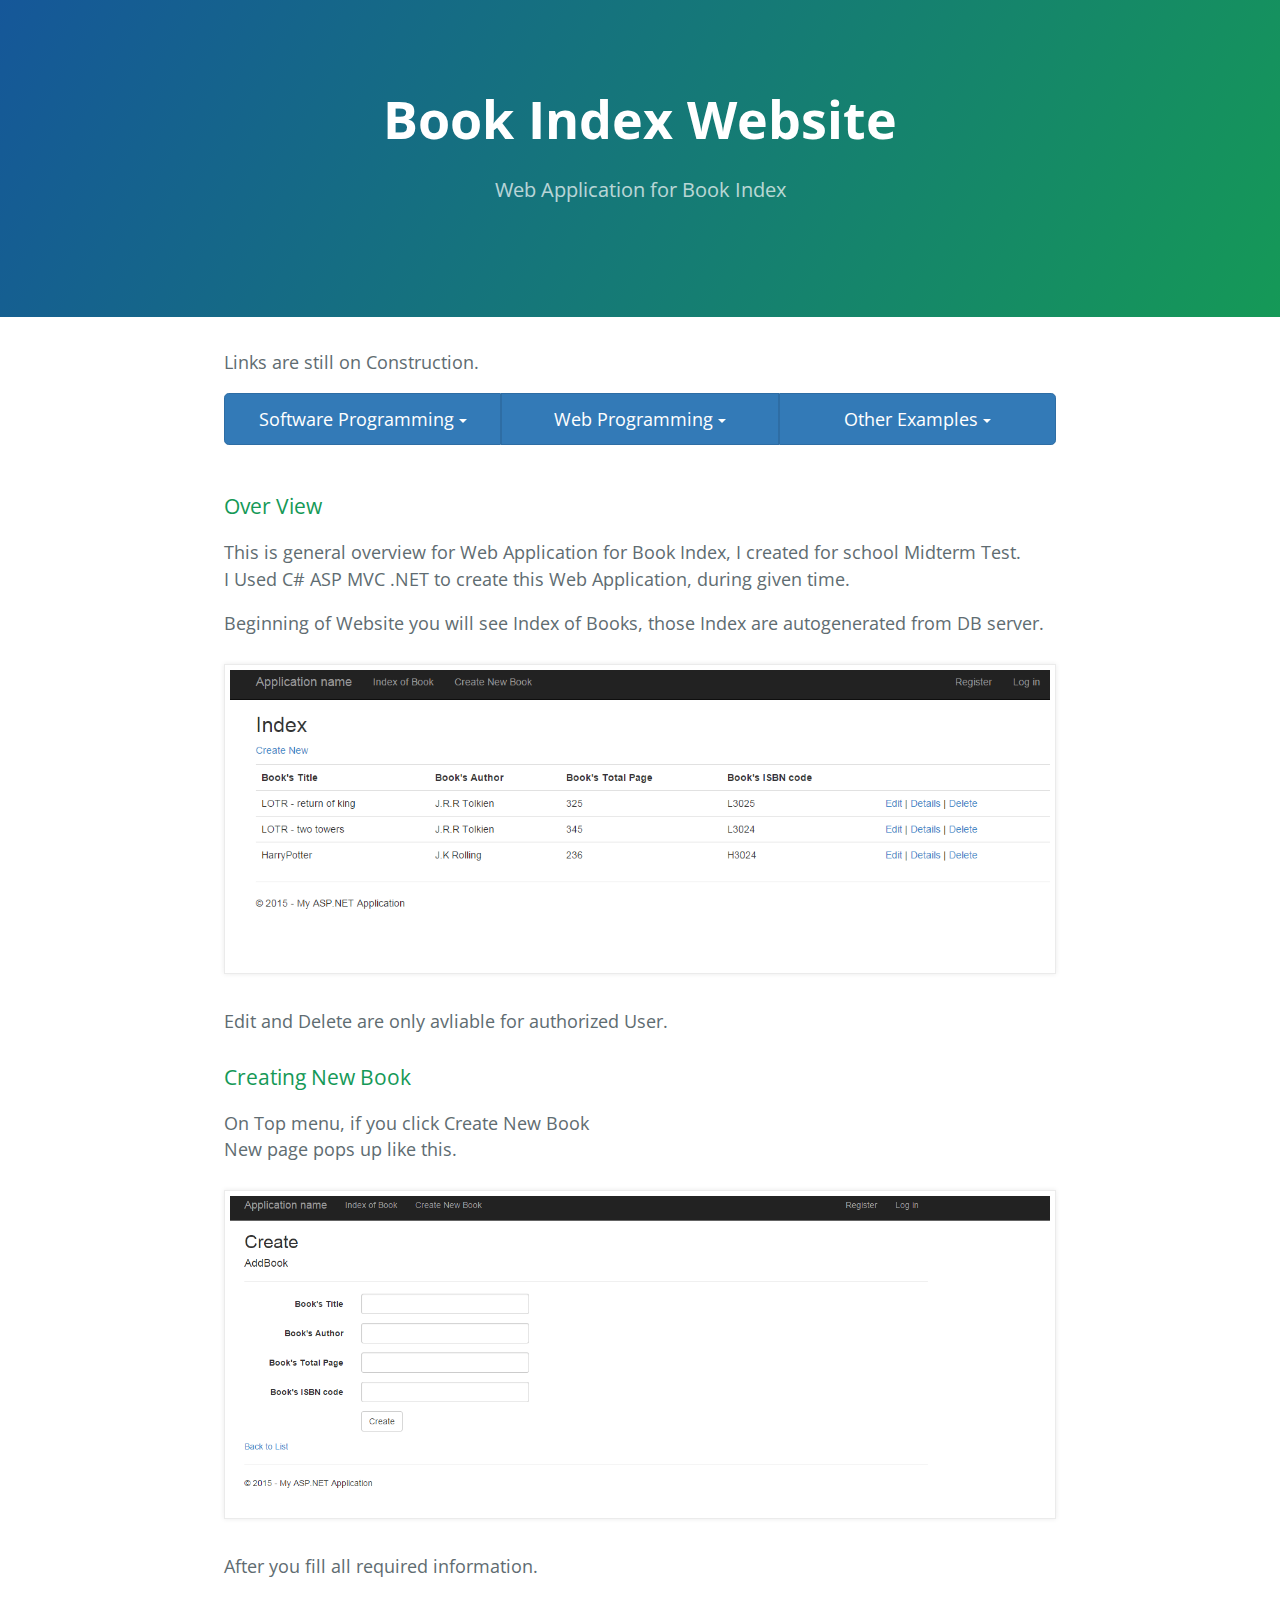
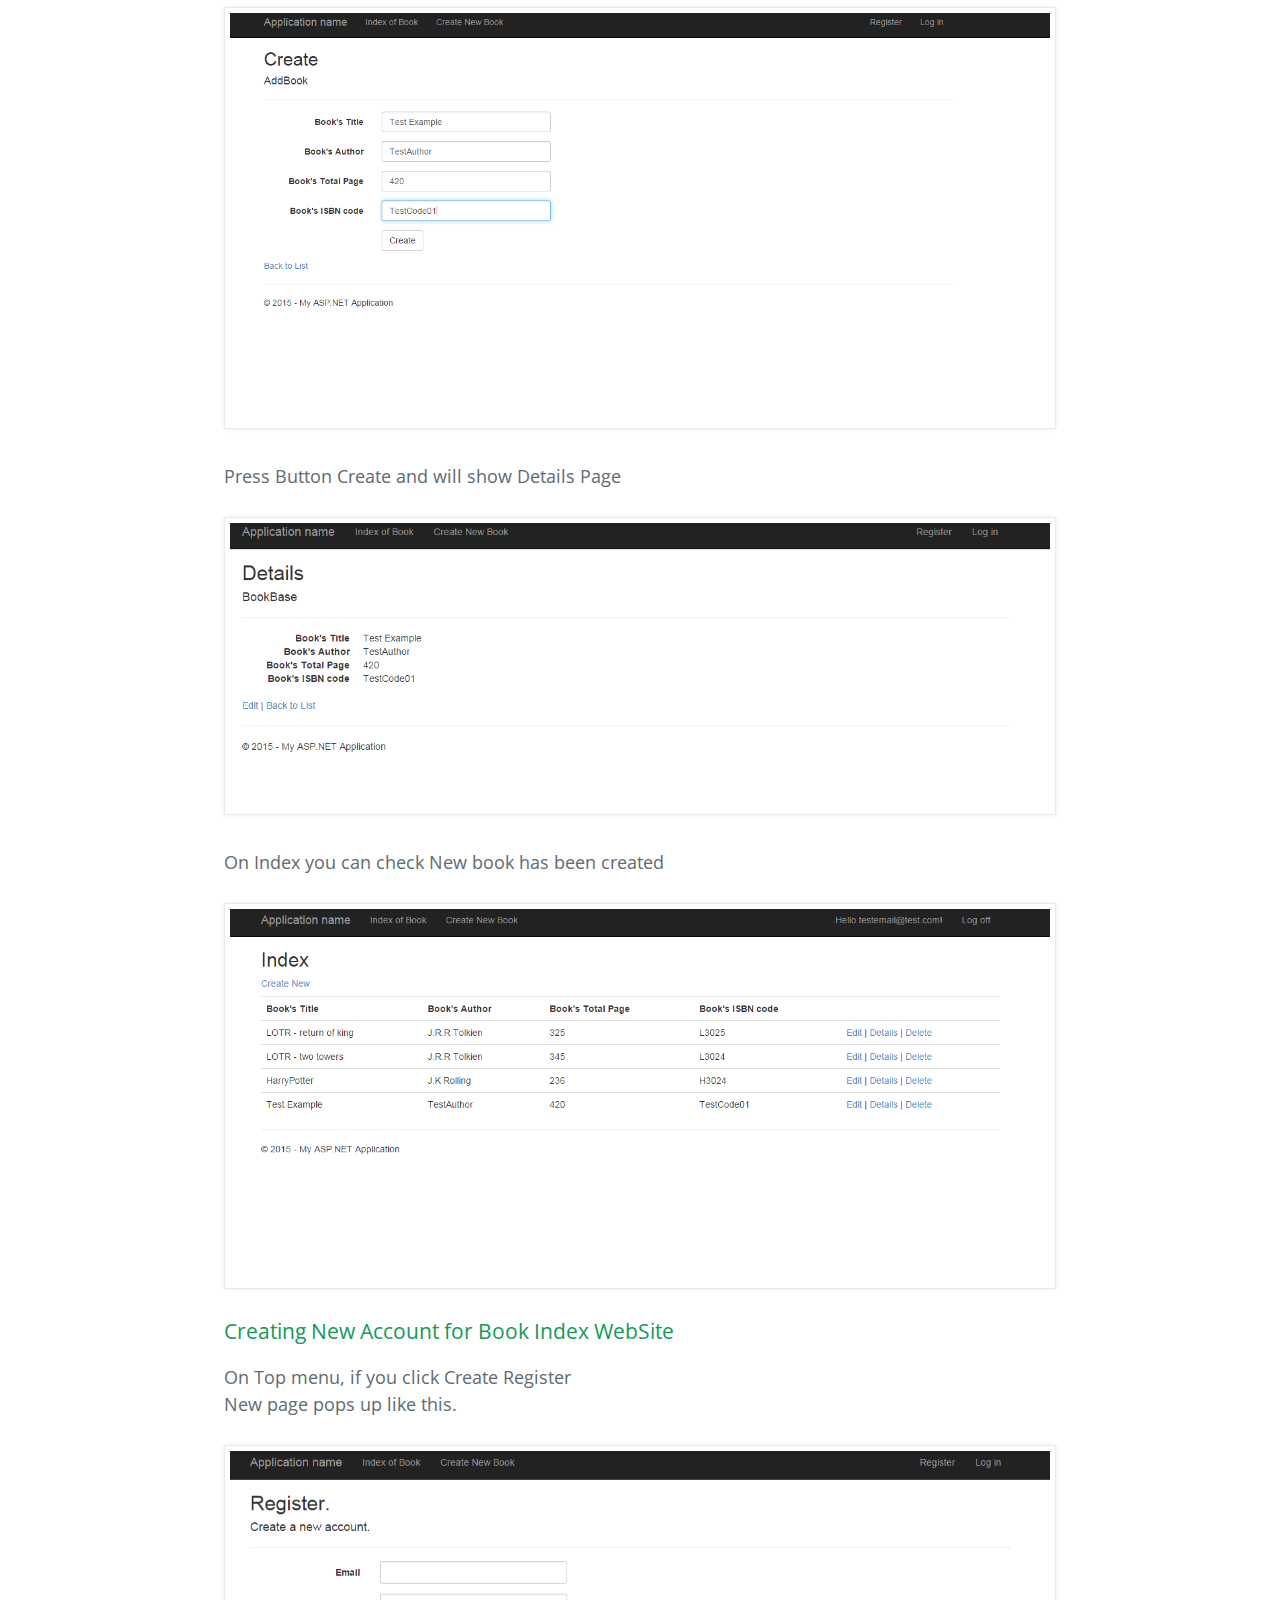
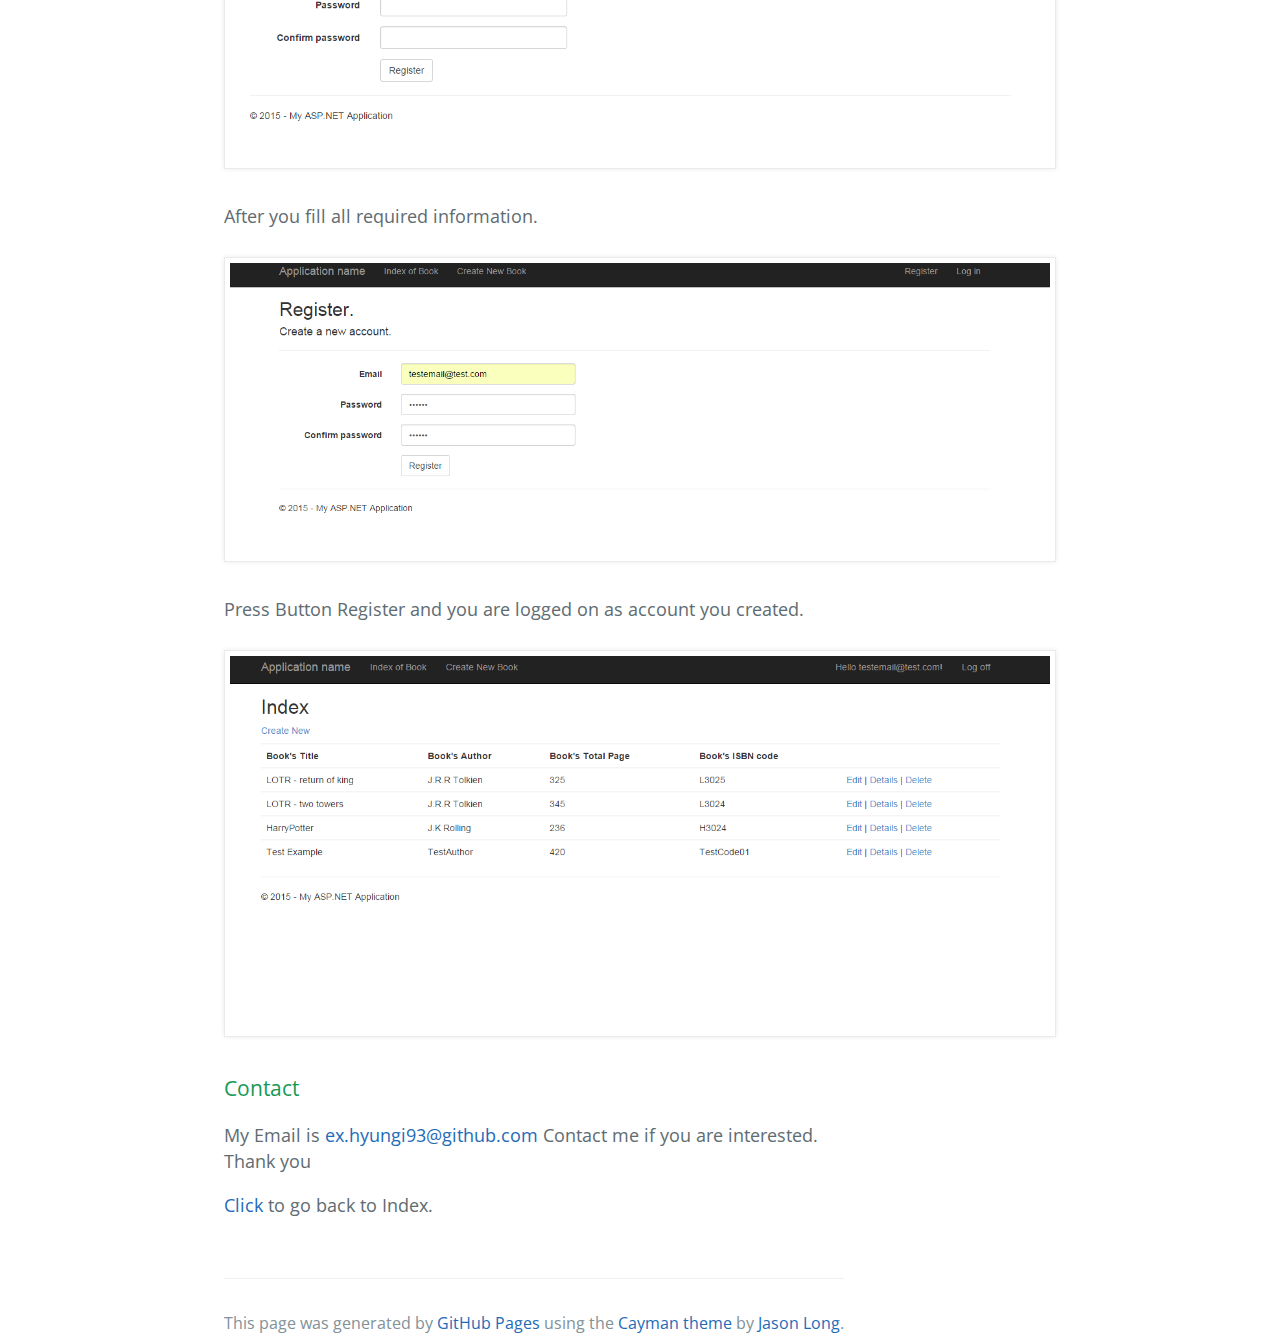
==== portfolio/webAppBookIndex/web_app_bookIndex.html @ 38d409f1 "created_book_index_webApp_page" ====
<!DOCTYPE html>
<html lang="en-us">
  <head>
    <meta charset="UTF-8">
    <title>Henry Kim - Book Index Websites</title>
    <meta name="viewport" content="width=device-width, initial-scale=1">
    <link rel="stylesheet" type="text/css" href="../../stylesheets/normalize.css" media="screen">
    <link href='http://fonts.googleapis.com/css?family=Open+Sans:400,700' rel='stylesheet' type='text/css'>
    <link rel="stylesheet" type="text/css" href="../../stylesheets/stylesheet.css" media="screen">
    <link rel="stylesheet" type="text/css" href="../../stylesheets/github-light.css" media="screen">
    <script src="https://ajax.googleapis.com/ajax/libs/jquery/1.11.3/jquery.min.js"></script>
    <script src="http://maxcdn.bootstrapcdn.com/bootstrap/3.3.5/js/bootstrap.min.js"></script>
  </head>
  <body>
    <section class="page-header">
      <h1 class="project-name">Book Index Website</h1>
      <h2 class="project-tagline">Web Application for Book Index</h2>
    </section>

    <section class="main-content">
      <div class="portfolio">
            <p> Links are still on Construction. </p>
            <div class="btn-group btn-group-justified">
                <div class="btn-group">
                  <button type="button" class="btn btn-primary dropdown-toggle" data-toggle="dropdown">
                    Software Programming <span class="caret"></span></button>
                  <ul class="dropdown-menu" role="menu">
                    <li><a href="#"> C++ ISBN Order Processor Program </a></li>
                    <li><a href="#"> Android Fuel Consumption App</a></li>
                    <li><a href="#"> Java Example # 1</a></li>
                    <li><a href="#"> Java Example # 2</a></li>
                  </ul>
                </div>
                  <div class="btn-group">
                    <button type="button" class="btn btn-primary dropdown-toggle" data-toggle="dropdown">
                      Web Programming <span class="caret"></span></button>
                    <ul class="dropdown-menu" role="menu">
                      <li><a href="https://github.com/HenryKim/INT422-TestOne">C# MVC Example 1</a></li>
                      <li><a href="web_app_bookIndex.html">C# MVC Web Application for Book Index</a></li>
                      <li><a href="https://https://github.com/HenryKim/Int422-Assignment-1">C# MVC Example 3</a></li>
                      <li><a href="#"> C# MVC Web Application for Student Request Website</a></li>
                      <li><a href="#"> PHP Example </a></li>
                      <li><a href="#"> HTML, CSS Example</a></li>
                    </ul>
                  </div>
                  <div class="btn-group">
                    <button type="button" class="btn btn-primary dropdown-toggle" data-toggle="dropdown">
                      Other Examples <span class="caret"></span></button>
                    <ul class="dropdown-menu" role="menu">
                      <li><a href="#"> MySQL Example # 1</a></li>
                      <li><a href="#"> MYSQL Example # 2</a></li>
                      <li><a href="#"> COBOL Example</a></li>
                      <li><a href="#"> IBM Rose Example</a></li>
                    </ul>
                  </div>
            </div>
        </div>

        <div class="main-stuff">

            <div class="intro">
              <h3>
              <a id="book-index-general" class="anchor" href="#book-index-general" aria-hidden="true"><span class="octicon octicon-link"></span></a>Over View</h3>
                <p>This is general overview for Web Application for Book Index, I created for school Midterm Test.</br>
                   I Used C# ASP MVC .NET to create this Web Application, during given time.</br></p>

                <p>Beginning of Website you will see Index of Books, those Index are autogenerated from DB server. </p>
                <img src="resource/image/index_beginning.png"/>
                <p>Edit and Delete are only avliable for authorized User. </P>
            </div>
            <div class="creating-book">
              <h3>
              <a id="book-index-create" class="anchor" href="#book-index-create" aria-hidden="true"><span class="octicon octicon-link"></span></a>Creating New Book</h3>
                <p>On Top menu, if you click Create New Book</br>
                   New page pops up like this.</p>
                <img src="resource/image/creating_book_default.png"/>
                <p> After you fill all required information. </P>
                <img src="resource/image/creating_example_book.png"/>
                <p> Press Button Create and will show Details Page </p>
                <img src="resource/image/example_book_detail.png"/>
                <p> On Index you can check New book has been created </P>
                <img src="resource/image/index_after_book_created.png"/>
            </div>
            <div class="creating-account">
              <h3>
              <a id="book-index-createAccount" class="anchor" href="#book-index-createAccount" aria-hidden="true"><span class="octicon octicon-link"></span></a>Creating New Account for Book Index WebSite</h3>
                <p>On Top menu, if you click Create Register</br>
                   New page pops up like this.</p>
                <img src="resource/image/creating_account.png"/>
                <p> After you fill all required information. </P>
                <img src="resource/image/account_create_filling.png"/>
                <p> Press Button Register and you are logged on as account you created.</p>
                <img src="resource/image/index_after_book_created.png"/>
            </div>
        </div>





      <div class="contact">
          <h3>
          <a id="support-or-contact" class="anchor" href="#support-or-contact" aria-hidden="true"><span class="octicon octicon-link"></span></a>Contact</h3>

          <p>My Email is <a href="mailto:ex.hyungi93@github.com">ex.hyungi93@github.com</a> Contact me if you are interested.</br> Thank you</p>
          <p><a href="../../Index.html">Click</a> to go back to Index.</p>
      </div>
      <footer class="site-footer">

        <span class="site-footer-credits">This page was generated by <a href="https://pages.github.com">GitHub Pages</a> using the <a href="https://github.com/jasonlong/cayman-theme">Cayman theme</a> by <a href="https://twitter.com/jasonlong">Jason Long</a>.</span>
      </footer>

    </section>


  </body>
</html>
---- stylesheets/stylesheet.css ----
* {
  box-sizing: border-box; }

body {
  padding: 0;
  margin: 0;
  font-family: "Open Sans", "Helvetica Neue", Helvetica, Arial, sans-serif;
  font-size: 16px;
  line-height: 1.5;
  color: #606c71; }

a {
  color: #1e6bb8;
  text-decoration: none; }
  a:hover {
    text-decoration: underline; }
div.profile{
  max-width: 100%;
  max-height: 300px;
  position:relative;
}

div{
  float:left;
  padding-bottom: 10px;
}
div.image_of_me{
  max-width: 30%;
}

div.intro_of_me{;
  max-width: 70%;
  padding-left: 25px;
}

img {
  position: relative;
  margin: 0 auto;
  max-width: 739px;
  padding: 5px;
  margin: 10px 0 10px 0;
  border: 1px solid #ebebeb;

  box-shadow: 0 0 5px #ebebeb;
  -webkit-box-shadow: 0 0 5px #ebebeb;
  -moz-box-shadow: 0 0 5px #ebebeb;
  -o-box-shadow: 0 0 5px #ebebeb;
  -ms-box-shadow: 0 0 5px #ebebeb;
}
.btn {
  display: inline-block;
  margin-bottom: 1rem;
  color: rgba(255, 255, 255, 0.7);
  background-color: rgba(255, 255, 255, 0.08);
  border-color: rgba(255, 255, 255, 0.2);
  border-style: solid;
  border-width: 1px;
  border-radius: 0.3rem;
  transition: color 0.2s, background-color 0.2s, border-color 0.2s; }
  .btn + .btn {
    margin-left: 1rem; }

.btn:hover {
  color: rgba(255, 255, 255, 0.8);
  text-decoration: none;
  background-color: rgba(255, 255, 255, 0.2);
  border-color: rgba(255, 255, 255, 0.3); }

@media screen and (min-width: 64em) {
  .btn {
    padding: 0.75rem 1rem; } }

@media screen and (min-width: 42em) and (max-width: 64em) {
  .btn {
    padding: 0.6rem 0.9rem;
    font-size: 0.9rem; } }

@media screen and (max-width: 42em) {
  .btn {
    display: block;
    width: 100%;
    padding: 0.75rem;
    font-size: 0.9rem; }
    .btn + .btn {
      margin-top: 1rem;
      margin-left: 0; } }

.page-header {
  color: #fff;
  text-align: center;
  background-color: #159957;
  background-image: linear-gradient(120deg, #155799, #159957); }

@media screen and (min-width: 64em) {
  .page-header {
    padding: 5rem 6rem; } }

@media screen and (min-width: 42em) and (max-width: 64em) {
  .page-header {
    padding: 3rem 4rem; } }

@media screen and (max-width: 42em) {
  .page-header {
    padding: 2rem 1rem; } }

.project-name {
  margin-top: 0;
  margin-bottom: 0.1rem; }

@media screen and (min-width: 64em) {
  .project-name {
    font-size: 3.25rem; } }

@media screen and (min-width: 42em) and (max-width: 64em) {
  .project-name {
    font-size: 2.25rem; } }

@media screen and (max-width: 42em) {
  .project-name {
    font-size: 1.75rem; } }

.project-tagline {
  margin-bottom: 2rem;
  font-weight: normal;
  opacity: 0.7; }

@media screen and (min-width: 64em) {
  .project-tagline {
    font-size: 1.25rem; } }

@media screen and (min-width: 42em) and (max-width: 64em) {
  .project-tagline {
    font-size: 1.15rem; } }

@media screen and (max-width: 42em) {
  .project-tagline {
    font-size: 1rem; } }

.main-content :first-child {
  margin-top: 0; }
.main-content img {
  max-width: 100%; }
.main-content h1, .main-content h2, .main-content h3, .main-content h4, .main-content h5, .main-content h6 {
  margin-top: 2rem;
  margin-bottom: 1rem;
  font-weight: normal;
  color: #159957; }
.main-content p {
  margin-bottom: 1em; }
.main-content code {
  padding: 2px 4px;
  font-family: Consolas, "Liberation Mono", Menlo, Courier, monospace;
  font-size: 0.9rem;
  color: #383e41;
  background-color: #f3f6fa;
  border-radius: 0.3rem; }
.main-content pre {
  padding: 0.8rem;
  margin-top: 0;
  margin-bottom: 1rem;
  font: 1rem Consolas, "Liberation Mono", Menlo, Courier, monospace;
  color: #567482;
  word-wrap: normal;
  background-color: #f3f6fa;
  border: solid 1px #dce6f0;
  border-radius: 0.3rem; }
  .main-content pre > code {
    padding: 0;
    margin: 0;
    font-size: 0.9rem;
    color: #567482;
    word-break: normal;
    white-space: pre;
    background: transparent;
    border: 0; }
.main-content .highlight {
  margin-bottom: 1rem; }
  .main-content .highlight pre {
    margin-bottom: 0;
    word-break: normal; }
.main-content .highlight pre, .main-content pre {
  padding: 0.8rem;
  overflow: auto;
  font-size: 0.9rem;
  line-height: 1.45;
  border-radius: 0.3rem; }
.main-content pre code, .main-content pre tt {
  display: inline;
  max-width: initial;
  padding: 0;
  margin: 0;
  overflow: initial;
  line-height: inherit;
  word-wrap: normal;
  background-color: transparent;
  border: 0; }
  .main-content pre code:before, .main-content pre code:after, .main-content pre tt:before, .main-content pre tt:after {
    content: normal; }
.main-content ul, .main-content ol {
  margin-top: 0; }
.main-content blockquote {
  padding: 0 1rem;
  margin-left: 0;
  color: #819198;
  border-left: 0.3rem solid #dce6f0; }
  .main-content blockquote > :first-child {
    margin-top: 0; }
  .main-content blockquote > :last-child {
    margin-bottom: 0; }
.main-content table {
  display: block;
  width: 100%;
  overflow: auto;
  word-break: normal;
  word-break: keep-all; }
  .main-content table th {
    font-weight: bold; }
  .main-content table th, .main-content table td {
    padding: 0.5rem 1rem;
    border: 1px solid #e9ebec; }
.main-content dl {
  padding: 0; }
  .main-content dl dt {
    padding: 0;
    margin-top: 1rem;
    font-size: 1rem;
    font-weight: bold; }
  .main-content dl dd {
    padding: 0;
    margin-bottom: 1rem; }
.main-content hr {
  height: 2px;
  padding: 0;
  margin: 1rem 0;
  background-color: #eff0f1;
  border: 0; }

@media screen and (min-width: 64em) {
  .main-content {
    max-width: 64rem;
    padding: 2rem 6rem;
    margin: 0 auto;
    font-size: 1.1rem; } }

@media screen and (min-width: 42em) and (max-width: 64em) {
  .main-content {
    padding: 2rem 4rem;
    font-size: 1.1rem; } }

@media screen and (max-width: 42em) {
  .main-content {
    padding: 2rem 1rem;
    font-size: 1rem; } }
footer{
  float:left;
}
.site-footer {
  padding-top: 2rem;
  margin-top: 2rem;
  border-top: solid 1px #eff0f1; }

.site-footer-owner {
  display: block;
  font-weight: bold; }

.site-footer-credits {
  color: #819198; }

@media screen and (min-width: 64em) {
  .site-footer {
    font-size: 1rem; } }

@media screen and (min-width: 42em) and (max-width: 64em) {
  .site-footer {
    font-size: 1rem; } }

@media screen and (max-width: 42em) {
  .site-footer {
    font-size: 0.9rem; } }

    .btn-primary{color:#fff;background-color:#337ab7;border-color:#2e6da4}.btn-primary.focus,.btn-primary:focus{color:#fff;background-color:#286090;border-color:#122b40}.btn-primary:hover{color:#fff;background-color:#286090;border-color:#204d74}.btn-primary.active,.btn-primary:active,.open>.dropdown-toggle.btn-primary{color:#fff;background-color:#286090;border-color:#204d74}.btn-primary.active.focus,.btn-primary.active:focus,.btn-primary.active:hover,.btn-primary:active.focus,.btn-primary:active:focus,.btn-primary:active:hover,.open>.dropdown-toggle.btn-primary.focus,.open>.dropdown-toggle.btn-primary:focus,.open>.dropdown-toggle.btn-primary:hover{color:#fff;background-color:#204d74;border-color:#122b40}.btn-primary.active,.btn-primary:active,.open>.dropdown-toggle.btn-primary{background-image:none}.btn-primary.disabled,.btn-primary.disabled.active,.btn-primary.disabled.focus,.btn-primary.disabled:active,.btn-primary.disabled:focus,.btn-primary.disabled:hover,.btn-primary[disabled],.btn-primary[disabled].active,.btn-primary[disabled].focus,.btn-primary[disabled]:active,.btn-primary[disabled]:focus,.btn-primary[disabled]:hover,fieldset[disabled] .btn-primary,fieldset[disabled] .btn-primary.active,fieldset[disabled] .btn-primary.focus,fieldset[disabled] .btn-primary:active,fieldset[disabled] .btn-primary:focus,fieldset[disabled] .btn-primary:hover{background-color:#337ab7;border-color:#2e6da4}.btn-primary .badge{color:#337ab7;background-color:#fff}
    .btn-group,.btn-group-vertical{position:relative;display:inline-block;vertical-align:middle}.btn-group-vertical>.btn,.btn-group>.btn{position:relative;float:left}.btn-group-vertical>.btn.active,.btn-group-vertical>.btn:active,.btn-group-vertical>.btn:focus,.btn-group-vertical>.btn:hover,.btn-group>.btn.active,.btn-group>.btn:active,.btn-group>.btn:focus,.btn-group>.btn:hover{z-index:2}.btn-group .btn+.btn,.btn-group .btn+.btn-group,.btn-group .btn-group+.btn,.btn-group .btn-group+.btn-group{margin-left:-1px}.btn-toolbar{margin-left:-5px}.btn-toolbar .btn,.btn-toolbar .btn-group,.btn-toolbar .input-group{float:left}.btn-toolbar>.btn,.btn-toolbar>.btn-group,.btn-toolbar>.input-group{margin-left:5px}.btn-group>.btn:not(:first-child):not(:last-child):not(.dropdown-toggle){border-radius:0}.btn-group>.btn:first-child{margin-left:0}.btn-group>.btn:first-child:not(:last-child):not(.dropdown-toggle){border-top-right-radius:0;border-bottom-right-radius:0}.btn-group>.btn:last-child:not(:first-child),.btn-group>.dropdown-toggle:not(:first-child){border-top-left-radius:0;border-bottom-left-radius:0}.btn-group>.btn-group{float:left}.btn-group>.btn-group:not(:first-child):not(:last-child)>.btn{border-radius:0}.btn-group>.btn-group:first-child:not(:last-child)>.btn:last-child,.btn-group>.btn-group:first-child:not(:last-child)>.dropdown-toggle{border-top-right-radius:0;border-bottom-right-radius:0}.btn-group>.btn-group:last-child:not(:first-child)>.btn:first-child{border-top-left-radius:0;border-bottom-left-radius:0}.btn-group .dropdown-toggle:active,.btn-group.open .dropdown-toggle{outline:0}.btn-group>.btn+.dropdown-toggle{padding-right:8px;padding-left:8px}.btn-group>.btn-lg+.dropdown-toggle{padding-right:12px;padding-left:12px}.btn-group.open .dropdown-toggle{-webkit-box-shadow:inset 0 3px 5px rgba(0,0,0,.125);box-shadow:inset 0 3px 5px rgba(0,0,0,.125)}.btn-group.open .dropdown-toggle.btn-link{-webkit-box-shadow:none;box-shadow:none}.btn .caret{margin-left:0}.btn-lg .caret{border-width:5px 5px 0;border-bottom-width:0}.dropup .btn-lg .caret{border-width:0 5px 5px}.btn-group-vertical>.btn,.btn-group-vertical>.btn-group,.btn-group-vertical>.btn-group>.btn{display:block;float:none;width:100%;max-width:100%}.btn-group-vertical>.btn-group>.btn{float:none}.btn-group-vertical>.btn+.btn,.btn-group-vertical>.btn+.btn-group,.btn-group-vertical>.btn-group+.btn,.btn-group-vertical>.btn-group+.btn-group{margin-top:-1px;margin-left:0}.btn-group-vertical>.btn:not(:first-child):not(:last-child){border-radius:0}.btn-group-vertical>.btn:first-child:not(:last-child){border-top-right-radius:4px;border-bottom-right-radius:0;border-bottom-left-radius:0}.btn-group-vertical>.btn:last-child:not(:first-child){border-top-left-radius:0;border-top-right-radius:0;border-bottom-left-radius:4px}.btn-group-vertical>.btn-group:not(:first-child):not(:last-child)>.btn{border-radius:0}.btn-group-vertical>.btn-group:first-child:not(:last-child)>.btn:last-child,.btn-group-vertical>.btn-group:first-child:not(:last-child)>.dropdown-toggle{border-bottom-right-radius:0;border-bottom-left-radius:0}.btn-group-vertical>.btn-group:last-child:not(:first-child)>.btn:first-child{border-top-left-radius:0;border-top-right-radius:0}.btn-group-justified{display:table;width:100%;table-layout:fixed;border-collapse:separate}.btn-group-justified>.btn,.btn-group-justified>.btn-group{display:table-cell;float:none;width:1%}.btn-group-justified>.btn-group .btn{width:100%}.btn-group-justified>.btn-group .dropdown-menu{left:auto}[data-toggle=buttons]>.btn input[type=checkbox],[data-toggle=buttons]>.btn input[type=radio],[data-toggle=buttons]>.btn-group>.btn input[type=checkbox],[data-toggle=buttons]>.btn-group>.btn input[type=radio]{position:absolute;clip:rect(0,0,0,0);pointer-events:none}
    .dropdown-toggle.btn-default:focus,.open>.dropdown-toggle.btn-default:hover{color:#333;background-color:#d4d4d4;border-color:#8c8c8c}.btn-default.active,.btn-default:active,.open>.dropdown-toggle.btn-default{background-image:none}.btn-default.disabled,.btn-default.disabled.active,.btn-default.disabled.focus,.btn-default.disabled:active,.btn-default.disabled:focus,.btn-default.disabled:hover,.btn-default[disabled],.btn-default[disabled].active,.btn-default[disabled].focus,.btn-default[disabled]:active,.btn-default[disabled]:focus,.btn-default[disabled]:hover,fieldset[disabled] .btn-default,fieldset[disabled] .btn-default.active,fieldset[disabled] .btn-default.focus,fieldset[disabled] .btn-default:active,fieldset[disabled] .btn-default:focus,fieldset[disabled] .btn-default:hover{background-color:#fff;border-color:#ccc}.btn-default .badge{color:#fff;background-color:#333}.btn-primary{color:#fff;background-color:#337ab7;border-color:#2e6da4}.btn-primary.focus,.btn-primary:focus{color:#fff;background-color:#286090;border-color:#122b40}.btn-primary:hover{color:#fff;background-color:#286090;border-color:#204d74}.btn-primary.active,.btn-primary:active,.open>.dropdown-toggle.btn-primary{color:#fff;background-color:#286090;border-color:#204d74}.btn-primary.active.focus,.btn-primary.active:focus,.btn-primary.active:hover,.btn-primary:active.focus,.btn-primary:active:focus,.btn-primary:active:hover,.open>.dropdown-toggle.btn-primary.focus,.open>.dropdown-toggle.btn-primary:focus,.open>.dropdown-toggle.btn-primary:hover{color:#fff;background-color:#204d74;border-color:#122b40}.btn-primary.active,.btn-primary:active,.open>.dropdown-toggle.btn-primary{background-image:none}.btn-primary.disabled,.btn-primary.disabled.active,.btn-primary.disabled.focus,.btn-primary.disabled:active,.btn-primary.disabled:focus,.btn-primary.disabled:hover,.btn-primary[disabled],.btn-primary[disabled].active,.btn-primary[disabled].focus,.btn-primary[disabled]:active,.btn-primary[disabled]:focus,.btn-primary[disabled]:hover,fieldset[disabled] .btn-primary,fieldset[disabled] .btn-primary.active,fieldset[disabled] .btn-primary.focus,fieldset[disabled] .btn-primary:active,fieldset[disabled] .btn-primary:focus,fieldset[disabled] .btn-primary:hover{background-color:#337ab7;border-color:#2e6da4}.btn-primary .badge{color:#337ab7;background-color:#fff}.btn-success{color:#fff;background-color:#5cb85c;border-color:#4cae4c}.btn-success.focus,.btn-success:focus{color:#fff;background-color:#449d44;border-color:#255625}.btn-success:hover{color:#fff;background-color:#449d44;border-color:#398439}.btn-success.active,.btn-success:active,.open>.dropdown-toggle.btn-success{color:#fff;background-color:#449d44;border-color:#398439}.btn-success.active.focus,.btn-success.active:focus,.btn-success.active:hover,.btn-success:active.focus,.btn-success:active:focus,.btn-success:active:hover,.open>.dropdown-toggle.btn-success.focus,.open>.dropdown-toggle.btn-success:focus,.open>.dropdown-toggle.btn-success:hover{color:#fff;background-color:#398439;border-color:#255625}.btn-success.active,.btn-success:active,.open>.dropdown-toggle.btn-success{background-image:none}.btn-success.disabled,.btn-success.disabled.active,.btn-success.disabled.focus,.btn-success.disabled:active,.btn-success.disabled:focus,.btn-success.disabled:hover,.btn-success[disabled],.btn-success[disabled].active,.btn-success[disabled].focus,.btn-success[disabled]:active,.btn-success[disabled]:focus,.btn-success[disabled]:hover,fieldset[disabled] .btn-success,fieldset[disabled] .btn-success.active,fieldset[disabled] .btn-success.focus,fieldset[disabled] .btn-success:active,fieldset[disabled] .btn-success:focus,fieldset[disabled] .btn-success:hover{background-color:#5cb85c;border-color:#4cae4c}.btn-success .badge{color:#5cb85c;background-color:#fff}.btn-info{color:#fff;background-color:#5bc0de;border-color:#46b8da}.btn-info.focus,.btn-info:focus{color:#fff;background-color:#31b0d5;border-color:#1b6d85}.btn-info:hover{color:#fff;background-color:#31b0d5;border-color:#269abc}.btn-info.active,.btn-info:active,.open>.dropdown-toggle.btn-info{color:#fff;background-color:#31b0d5;border-color:#269abc}.btn-info.active.focus,.btn-info.active:focus,.btn-info.active:hover,.btn-info:active.focus,.btn-info:active:focus,.btn-info:active:hover,.open>.dropdown-toggle.btn-info.focus,.open>.dropdown-toggle.btn-info:focus,.open>.dropdown-toggle.btn-info:hover{color:#fff;background-color:#269abc;border-color:#1b6d85}.btn-info.active,.btn-info:active,.open>.dropdown-toggle.btn-info{background-image:none}.btn-info.disabled,.btn-info.disabled.active,.btn-info.disabled.focus,.btn-info.disabled:active,.btn-info.disabled:focus,.btn-info.disabled:hover,.btn-info[disabled],.btn-info[disabled].active,.btn-info[disabled].focus,.btn-info[disabled]:active,.btn-info[disabled]:focus,.btn-info[disabled]:hover,fieldset[disabled] .btn-info,fieldset[disabled] .btn-info.active,fieldset[disabled] .btn-info.focus,fieldset[disabled] .btn-info:active,fieldset[disabled] .btn-info:focus,fieldset[disabled] .btn-info:hover{background-color:#5bc0de;border-color:#46b8da}.btn-info .badge{color:#5bc0de;background-color:#fff}.btn-warning{color:#fff;background-color:#f0ad4e;border-color:#eea236}.btn-warning.focus,.btn-warning:focus{color:#fff;background-color:#ec971f;border-color:#985f0d}.btn-warning:hover{color:#fff;background-color:#ec971f;border-color:#d58512}.btn-warning.active,.btn-warning:active,.open>.dropdown-toggle.btn-warning{color:#fff;background-color:#ec971f;border-color:#d58512}.btn-warning.active.focus,.btn-warning.active:focus,.btn-warning.active:hover,.btn-warning:active.focus,.btn-warning:active:focus,.btn-warning:active:hover,.open>.dropdown-toggle.btn-warning.focus,.open>.dropdown-toggle.btn-warning:focus,.open>.dropdown-toggle.btn-warning:hover{color:#fff;background-color:#d58512;border-color:#985f0d}.btn-warning.active,.btn-warning:active,.open>.dropdown-toggle.btn-warning{background-image:none}.btn-warning.disabled,.btn-warning.disabled.active,.btn-warning.disabled.focus,.btn-warning.disabled:active,.btn-warning.disabled:focus,.btn-warning.disabled:hover,.btn-warning[disabled],.btn-warning[disabled].active,.btn-warning[disabled].focus,.btn-warning[disabled]:active,.btn-warning[disabled]:focus,.btn-warning[disabled]:hover,fieldset[disabled] .btn-warning,fieldset[disabled] .btn-warning.active,fieldset[disabled] .btn-warning.focus,fieldset[disabled] .btn-warning:active,fieldset[disabled] .btn-warning:focus,fieldset[disabled] .btn-warning:hover{background-color:#f0ad4e;border-color:#eea236}.btn-warning .badge{color:#f0ad4e;background-color:#fff}.btn-danger{color:#fff;background-color:#d9534f;border-color:#d43f3a}.btn-danger.focus,.btn-danger:focus{color:#fff;background-color:#c9302c;border-color:#761c19}.btn-danger:hover{color:#fff;background-color:#c9302c;border-color:#ac2925}.btn-danger.active,.btn-danger:active,.open>.dropdown-toggle.btn-danger{color:#fff;background-color:#c9302c;border-color:#ac2925}.btn-danger.active.focus,.btn-danger.active:focus,.btn-danger.active:hover,.btn-danger:active.focus,.btn-danger:active:focus,.btn-danger:active:hover,.open>.dropdown-toggle.btn-danger.focus,.open>.dropdown-toggle.btn-danger:focus,.open>.dropdown-toggle.btn-danger:hover{color:#fff;background-color:#ac2925;border-color:#761c19}.btn-danger.active,.btn-danger:active,.open>.dropdown-toggle.btn-danger{background-image:none}.btn-danger.disabled,.btn-danger.disabled.active,.btn-danger.disabled.focus,.btn-danger.disabled:active,.btn-danger.disabled:focus,.btn-danger.disabled:hover,.btn-danger[disabled],.btn-danger[disabled].active,.btn-danger[disabled].focus,.btn-danger[disabled]:active,.btn-danger[disabled]:focus,.btn-danger[disabled]:hover,fieldset[disabled] .btn-danger,fieldset[disabled] .btn-danger.active,fieldset[disabled] .btn-danger.focus,fieldset[disabled] .btn-danger:active,fieldset[disabled] .btn-danger:focus,fieldset[disabled] .btn-danger:hover{background-color:#d9534f;border-color:#d43f3a}.btn-danger .badge{color:#d9534f;background-color:#fff}.btn-link{font-weight:400;color:#337ab7;border-radius:0}.btn-link,.btn-link.active,.btn-link:active,.btn-link[disabled],fieldset[disabled] .btn-link{background-color:transparent;-webkit-box-shadow:none;box-shadow:none}.btn-link,.btn-link:active,.btn-link:focus,.btn-link:hover{border-color:transparent}.btn-link:focus,.btn-link:hover{color:#23527c;text-decoration:underline;background-color:transparent}.btn-link[disabled]:focus,.btn-link[disabled]:hover,fieldset[disabled] .btn-link:focus,fieldset[disabled] .btn-link:hover{color:#777;text-decoration:none}.btn-group-lg>.btn,.btn-lg{padding:10px 16px;font-size:18px;line-height:1.3333333;border-radius:6px}.btn-group-sm>.btn,.btn-sm{padding:5px 10px;font-size:12px;line-height:1.5;border-radius:3px}.btn-group-xs>.btn,.btn-xs{padding:1px 5px;font-size:12px;line-height:1.5;border-radius:3px}.btn-block{display:block;width:100%}.btn-block+.btn-block{margin-top:5px}input[type=button].btn-block,input[type=reset].btn-block,input[type=submit].btn-block{width:100%}.fade{opacity:0;-webkit-transition:opacity .15s linear;-o-transition:opacity .15s linear;transition:opacity .15s linear}.fade.in{opacity:1}.collapse{display:none}.collapse.in{display:block}tr.collapse.in{display:table-row}tbody.collapse.in{display:table-row-group}.collapsing{position:relative;height:0;overflow:hidden;-webkit-transition-timing-function:ease;-o-transition-timing-function:ease;transition-timing-function:ease;-webkit-transition-duration:.35s;-o-transition-duration:.35s;transition-duration:.35s;-webkit-transition-property:height,visibility;-o-transition-property:height,visibility;transition-property:height,visibility}.caret{display:inline-block;width:0;height:0;margin-left:2px;vertical-align:middle;border-top:4px dashed;border-top:4px solid\9;border-right:4px solid transparent;border-left:4px solid transparent}.dropdown,.dropup{position:relative}.dropdown-toggle:focus{outline:0}.dropdown-menu{position:absolute;top:100%;left:0;z-index:1000;display:none;float:left;min-width:160px;padding:5px 0;margin:2px 0 0;font-size:14px;text-align:left;list-style:none;background-color:#fff;-webkit-background-clip:padding-box;background-clip:padding-box;border:1px solid #ccc;border:1px solid rgba(0,0,0,.15);border-radius:4px;-webkit-box-shadow:0 6px 12px rgba(0,0,0,.175);box-shadow:0 6px 12px rgba(0,0,0,.175)}.dropdown-menu.pull-right{right:0;left:auto}.dropdown-menu .divider{height:1px;margin:9px 0;overflow:hidden;background-color:#e5e5e5}.dropdown-menu>li>a{display:block;padding:3px 20px;clear:both;font-weight:400;line-height:1.42857143;color:#333;white-space:nowrap}.dropdown-menu>li>a:focus,.dropdown-menu>li>a:hover{color:#262626;text-decoration:none;background-color:#f5f5f5}.dropdown-menu>.active>a,.dropdown-menu>.active>a:focus,.dropdown-menu>.active>a:hover{color:#fff;text-decoration:none;background-color:#337ab7;outline:0}.dropdown-menu>.disabled>a,.dropdown-menu>.disabled>a:focus,.dropdown-menu>.disabled>a:hover{color:#777}.dropdown-menu>.disabled>a:focus,.dropdown-menu>.disabled>a:hover{text-decoration:none;cursor:not-allowed;background-color:transparent;background-image:none;filter:progid:DXImageTransform.Microsoft.gradient(enabled=false)}.open>.dropdown-menu{display:block}.open>a{outline:0}.dropdown-menu-right{right:0;left:auto}.dropdown-menu-left{right:auto;left:0}.dropdown-header{display:block;padding:3px 20px;font-size:12px;line-height:1.42857143;color:#777;white-space:nowrap}.dropdown-backdrop{position:fixed;top:0;right:0;bottom:0;left:0;z-index:990}.pull-right>.dropdown-menu{right:0;left:auto}.dropup .caret,.navbar-fixed-bottom .dropdown .caret{content:"";border-top:0;border-bottom:4px dashed;border-bottom:4px solid\9}.dropup .dropdown-menu,.navbar-fixed-bottom .dropdown .dropdown-menu{top:auto;bottom:100%;margin-bottom:2px}@media (min-width:768px){.navbar-right .dropdown-menu{right:0;left:auto}.navbar-right .dropdown-menu-left{right:auto;left:0}}.btn-group,.btn-group-vertical{position:relative;display:inline-block;vertical-align:middle}.btn-group-vertical>.btn,.btn-group>.btn{position:relative;float:left}.btn-group-vertical>.btn.active,.btn-group-vertical>.btn:active,.btn-group-vertical>.btn:focus,.btn-group-vertical>.btn:hover,.btn-group>.btn.active,.btn-group>.btn:active,.btn-group>.btn:focus,.btn-group>.btn:hover{z-index:2}.btn-group .btn+.btn,.btn-group .btn+.btn-group,.btn-group .btn-group+.btn,.btn-group .btn-group+.btn-group{margin-left:-1px}.btn-toolbar{margin-left:-5px}.btn-toolbar .btn,.btn-toolbar .btn-group,.btn-toolbar .input-group{float:left}.btn-toolbar>.btn,.btn-toolbar>.btn-group,.btn-toolbar>.input-group{margin-left:5px}.btn-group>.btn:not(:first-child):not(:last-child):not(.dropdown-toggle){border-radius:0}.btn-group>.btn:first-child{margin-left:0}.btn-group>.btn:first-child:not(:last-child):not(.dropdown-toggle){border-top-right-radius:0;border-bottom-right-radius:0}.btn-group>.btn:last-child:not(:first-child),.btn-group>.dropdown-toggle:not(:first-child){border-top-left-radius:0;border-bottom-left-radius:0}.btn-group>.btn-group{float:left}.btn-group>.btn-group:not(:first-child):not(:last-child)>.btn{border-radius:0}.btn-group>.btn-group:first-child:not(:last-child)>.btn:last-child,.btn-group>.btn-group:first-child:not(:last-child)>.dropdown-toggle{border-top-right-radius:0;border-bottom-right-radius:0}.btn-group>.btn-group:last-child:not(:first-child)>.btn:first-child{border-top-left-radius:0;border-bottom-left-radius:0}.btn-group .dropdown-toggle:active,.btn-group.open .dropdown-toggle{outline:0}.btn-group>.btn+.dropdown-toggle{padding-right:8px;padding-left:8px}.btn-group>.btn-lg+.dropdown-toggle{padding-right:12px;padding-left:12px}.btn-group.open .dropdown-toggle{-webkit-box-shadow:inset 0 3px 5px rgba(0,0,0,.125);box-shadow:inset 0 3px 5px rgba(0,0,0,.125)}.btn-group.open .dropdown-toggle.btn-link{-webkit-box-shadow:none;box-shadow:none}.btn .caret{margin-left:0}.btn-lg .caret{border-width:5px 5px 0;border-bottom-width:0}.dropup .btn-lg .caret{border-width:0 5px 5px}.btn-group-vertical>.btn,.btn-group-vertical>.btn-group,.btn-group-vertical>.btn-group>.btn{display:block;float:none;width:100%;max-width:100%}.btn-group-vertical>.btn-group>.btn{float:none}.btn-group-vertical>.btn+.btn,.btn-group-vertical>.btn+.btn-group,.btn-group-vertical>.btn-group+.btn,.btn-group-vertical>.btn-group+.btn-group{margin-top:-1px;margin-left:0}.btn-group-vertical>.btn:not(:first-child):not(:last-child){border-radius:0}.btn-group-vertical>.btn:first-child:not(:last-child){border-top-right-radius:4px;border-bottom-right-radius:0;border-bottom-left-radius:0}.btn-group-vertical>.btn:last-child:not(:first-child){border-top-left-radius:0;border-top-right-radius:0;border-bottom-left-radius:4px}.btn-group-vertical>.btn-group:not(:first-child):not(:last-child)>.btn{border-radius:0}.btn-group-vertical>.btn-group:first-child:not(:last-child)>.btn:last-child,.btn-group-vertical>.btn-group:first-child:not(:last-child)>.dropdown-toggle{border-bottom-right-radius:0;border-bottom-left-radius:0}.btn-group-vertical>.btn-group:last-child:not(:first-child)>.btn:first-child{border-top-left-radius:0;border-top-right-radius:0}.btn-group-justified{display:table;width:100%;table-layout:fixed;border-collapse:separate}.btn-group-justified>.btn,.btn-group-justified>.btn-group{display:table-cell;float:none;width:1%}.btn-group-justified>.btn-group .btn{width:100%}.btn-group-justified>.btn-group .dropdown-menu{left:auto}[data-toggle=buttons]>.btn input[type=checkbox],[data-toggle=buttons]>.btn input[type=radio],[data-toggle=buttons]>.btn-group>.btn input[type=checkbox],[data-toggle=buttons]>.btn-group>.btn input[type=radio]{position:absolute;clip:rect(0,0,0,0);pointer-events:none}.input-group{position:relative;display:table;border-collapse:separate}.input-group[class*=col-]{float:none;padding-right:0;padding-left:0}.input-group .form-control{position:relative;z-index:2;float:left;width:100%;margin-bottom:0}.input-group-lg>.form-control,.input-group-lg>.input-group-addon,.input-group-lg>.input-group-btn>.btn{height:46px;padding:10px 16px;font-size:18px;line-height:1.3333333;border-radius:6px}select.input-group-lg>.form-control,select.input-group-lg>.input-group-addon,select.input-group-lg>.input-group-btn>.btn{height:46px;line-height:46px}select[multiple].input-group-lg>.form-control,select[multiple].input-group-lg>.input-group-addon,select[multiple].input-group-lg>.input-group-btn>.btn,textarea.input-group-lg>.form-control,textarea.input-group-lg>.input-group-addon,textarea.input-group-lg>.input-group-btn>.btn{height:auto}.input-group-sm>.form-control,.input-group-sm>.input-group-addon,.input-group-sm>.input-group-btn>.btn{height:30px;padding:5px 10px;font-size:12px;line-height:1.5;border-radius:3px}select.input-group-sm>.form-control,select.input-group-sm>.input-group-addon,select.input-group-sm>.input-group-btn>.btn{height:30px;line-height:30px}select[multiple].input-group-sm>.form-control,select[multiple].input-group-sm>.input-group-addon,select[multiple].input-group-sm>.input-group-btn>.btn,textarea.input-group-sm>.form-control,textarea.input-group-sm>.input-group-addon,textarea.input-group-sm>.input-group-btn>.btn{height:auto}.input-group .form-control,.input-group-addon,.input-group-btn{display:table-cell}.input-group .form-control:not(:first-child):not(:last-child),.input-group-addon:not(:first-child):not(:last-child),.input-group-btn:not(:first-child):not(:last-child){border-radius:0}.input-group-addon,.input-group-btn{width:1%;white-space:nowrap;vertical-align:middle}.input-group-addon{padding:6px 12px;font-size:14px;font-weight:400;line-height:1;color:#555;text-align:center;background-color:#eee;border:1px solid #ccc;border-radius:4px}.input-group-addon.input-sm{padding:5px 10px;font-size:12px;border-radius:3px}.input-group-addon.input-lg{padding:10px 16px;font-size:18px;border-radius:6px}.input-group-addon input[type=checkbox],.input-group-addon input[type=radio]{margin-top:0}.input-group .form-control:first-child,.input-group-addon:first-child,.input-group-btn:first-child>.btn,.input-group-btn:first-child>.btn-group>.btn,.input-group-btn:first-child>.dropdown-toggle,.input-group-btn:last-child>.btn-group:not(:last-child)>.btn,.input-group-btn:last-child>.btn:not(:last-child):not(.dropdown-toggle){border-top-right-radius:0;border-bottom-right-radius:0}
---- stylesheets/github-light.css ----
/*
   Copyright 2014 GitHub Inc.

   Licensed under the Apache License, Version 2.0 (the "License");
   you may not use this file except in compliance with the License.
   You may obtain a copy of the License at

       http://www.apache.org/licenses/LICENSE-2.0

   Unless required by applicable law or agreed to in writing, software
   distributed under the License is distributed on an "AS IS" BASIS,
   WITHOUT WARRANTIES OR CONDITIONS OF ANY KIND, either express or implied.
   See the License for the specific language governing permissions and
   limitations under the License.

*/

.pl-c /* comment */ {
  color: #969896;
}

.pl-c1      /* constant, markup.raw, meta.diff.header, meta.module-reference, meta.property-name, support, support.constant, support.variable, variable.other.constant */,
.pl-s .pl-v /* string variable */ {
  color: #0086b3;
}

.pl-e  /* entity */,
.pl-en /* entity.name */ {
  color: #795da3;
}

.pl-s .pl-s1 /* string source */,
.pl-smi      /* storage.modifier.import, storage.modifier.package, storage.type.java, variable.other, variable.parameter.function */ {
  color: #333;
}

.pl-ent /* entity.name.tag */ {
  color: #63a35c;
}

.pl-k /* keyword, storage, storage.type */ {
  color: #a71d5d;
}

.pl-pds              /* punctuation.definition.string, string.regexp.character-class */,
.pl-s                /* string */,
.pl-s .pl-pse .pl-s1 /* string punctuation.section.embedded source */,
.pl-sr               /* string.regexp */,
.pl-sr .pl-cce       /* string.regexp constant.character.escape */,
.pl-sr .pl-sra       /* string.regexp string.regexp.arbitrary-repitition */,
.pl-sr .pl-sre       /* string.regexp source.ruby.embedded */ {
  color: #183691;
}

.pl-v /* variable */ {
  color: #ed6a43;
}

.pl-id /* invalid.deprecated */ {
  color: #b52a1d;
}

.pl-ii /* invalid.illegal */ {
  background-color: #b52a1d;
  color: #f8f8f8;
}

.pl-sr .pl-cce /* string.regexp constant.character.escape */ {
  color: #63a35c;
  font-weight: bold;
}

.pl-ml /* markup.list */ {
  color: #693a17;
}

.pl-mh        /* markup.heading */,
.pl-mh .pl-en /* markup.heading entity.name */,
.pl-ms        /* meta.separator */ {
  color: #1d3e81;
  font-weight: bold;
}

.pl-mq /* markup.quote */ {
  color: #008080;
}

.pl-mi /* markup.italic */ {
  color: #333;
  font-style: italic;
}

.pl-mb /* markup.bold */ {
  color: #333;
  font-weight: bold;
}

.pl-md /* markup.deleted, meta.diff.header.from-file */ {
  background-color: #ffecec;
  color: #bd2c00;
}

.pl-mi1 /* markup.inserted, meta.diff.header.to-file */ {
  background-color: #eaffea;
  color: #55a532;
}

.pl-mdr /* meta.diff.range */ {
  color: #795da3;
  font-weight: bold;
}

.pl-mo /* meta.output */ {
  color: #1d3e81;
}
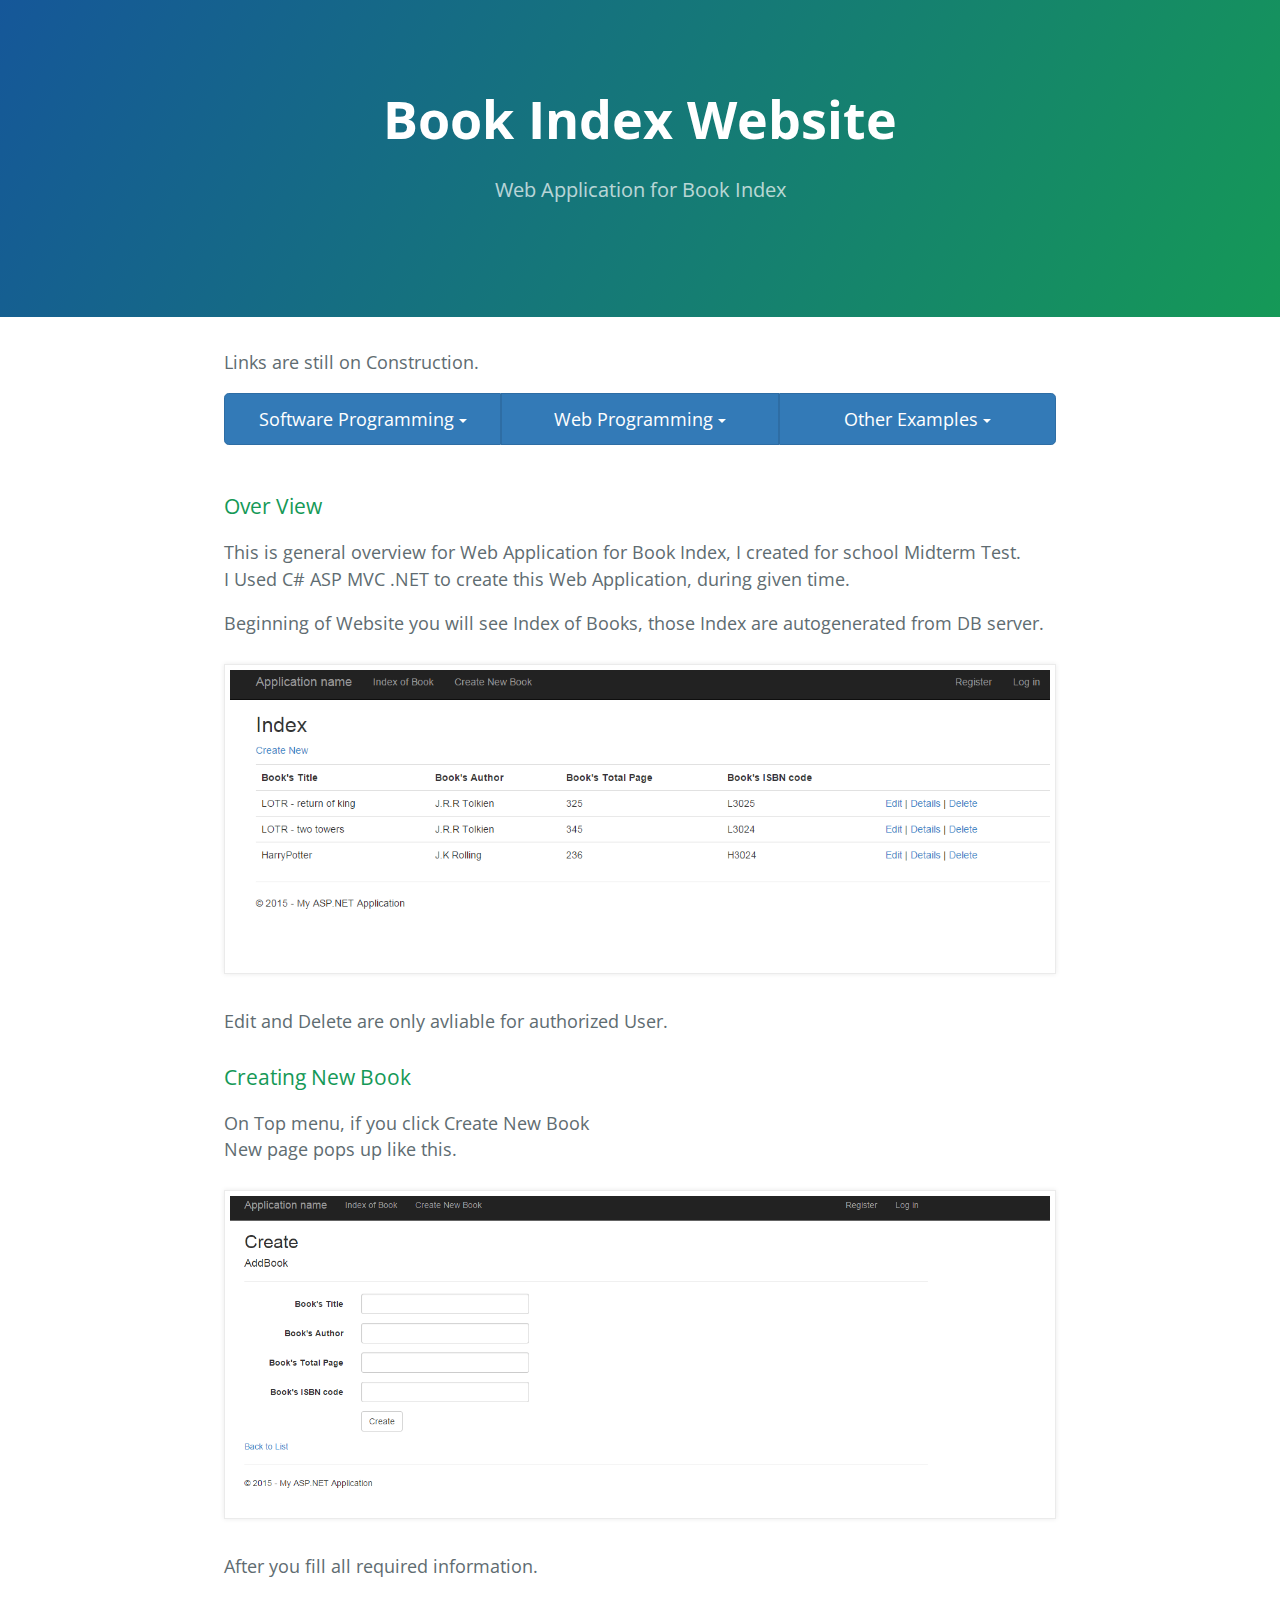
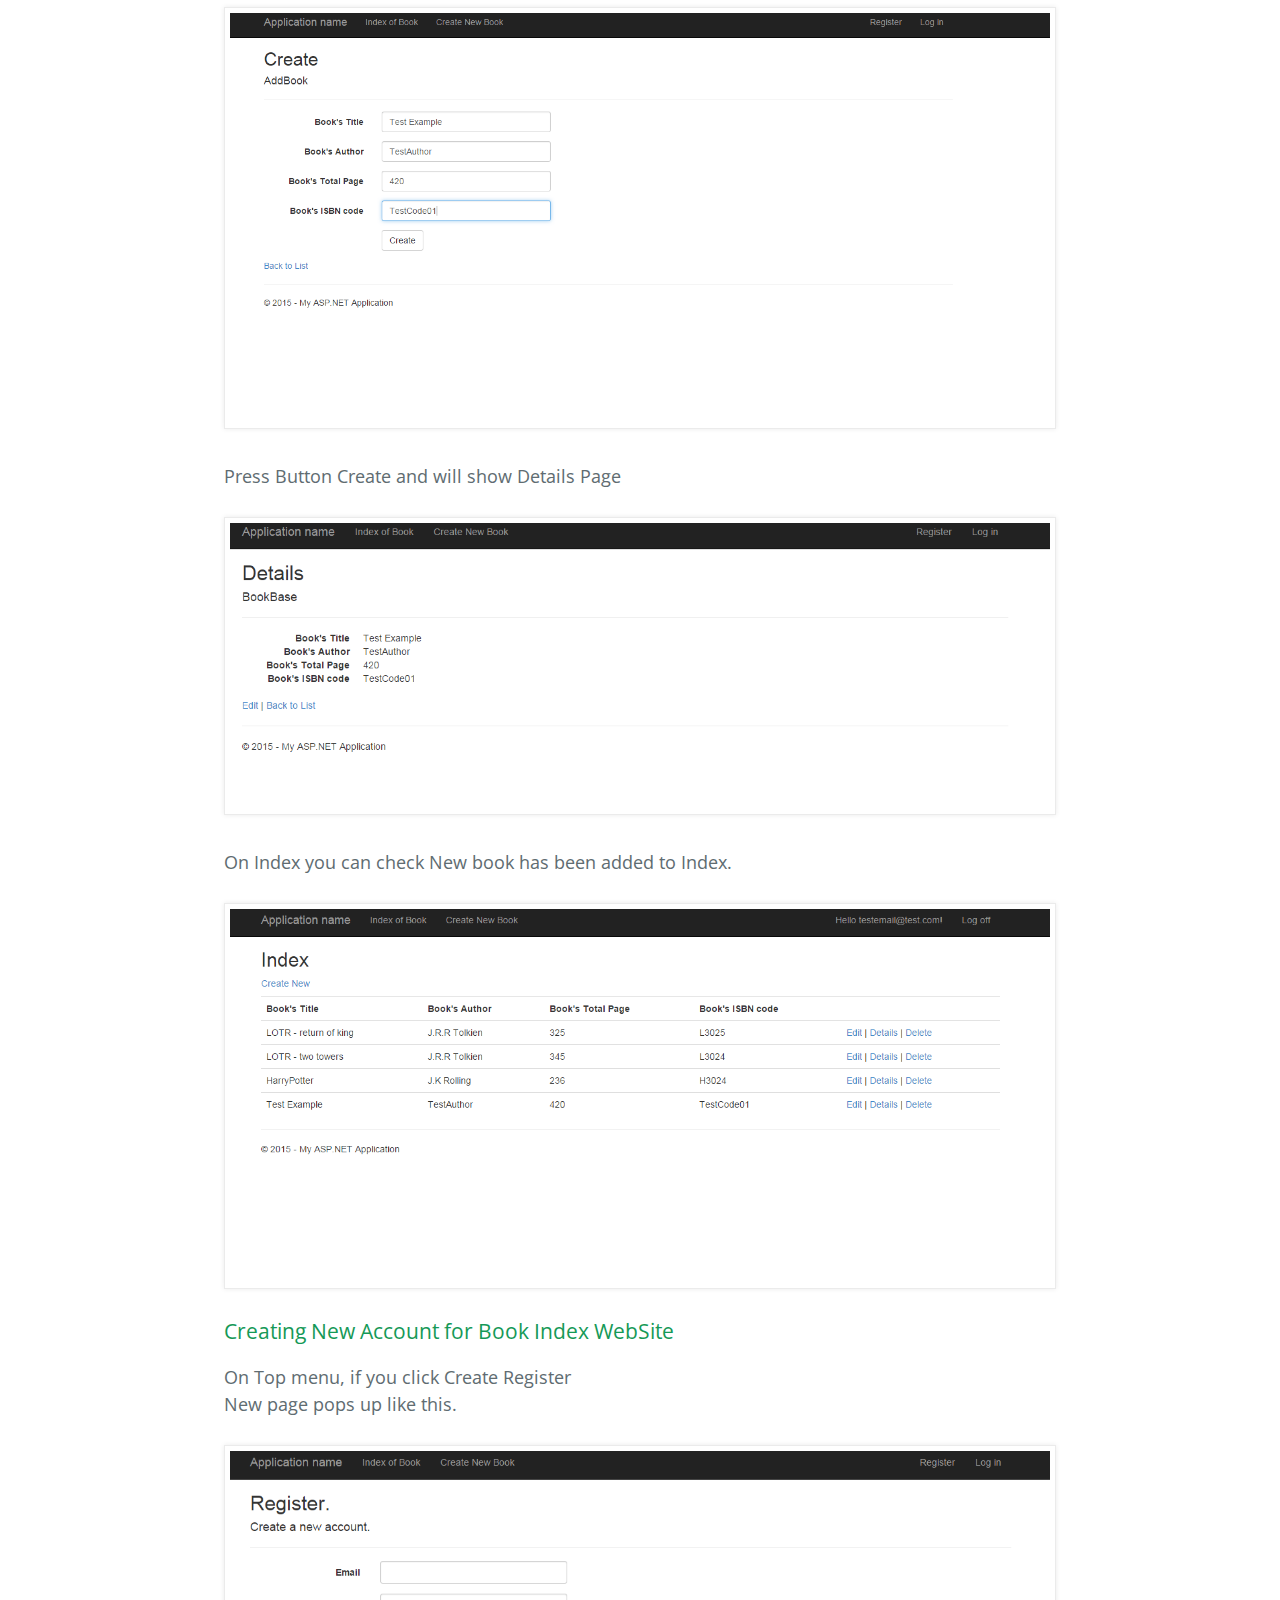
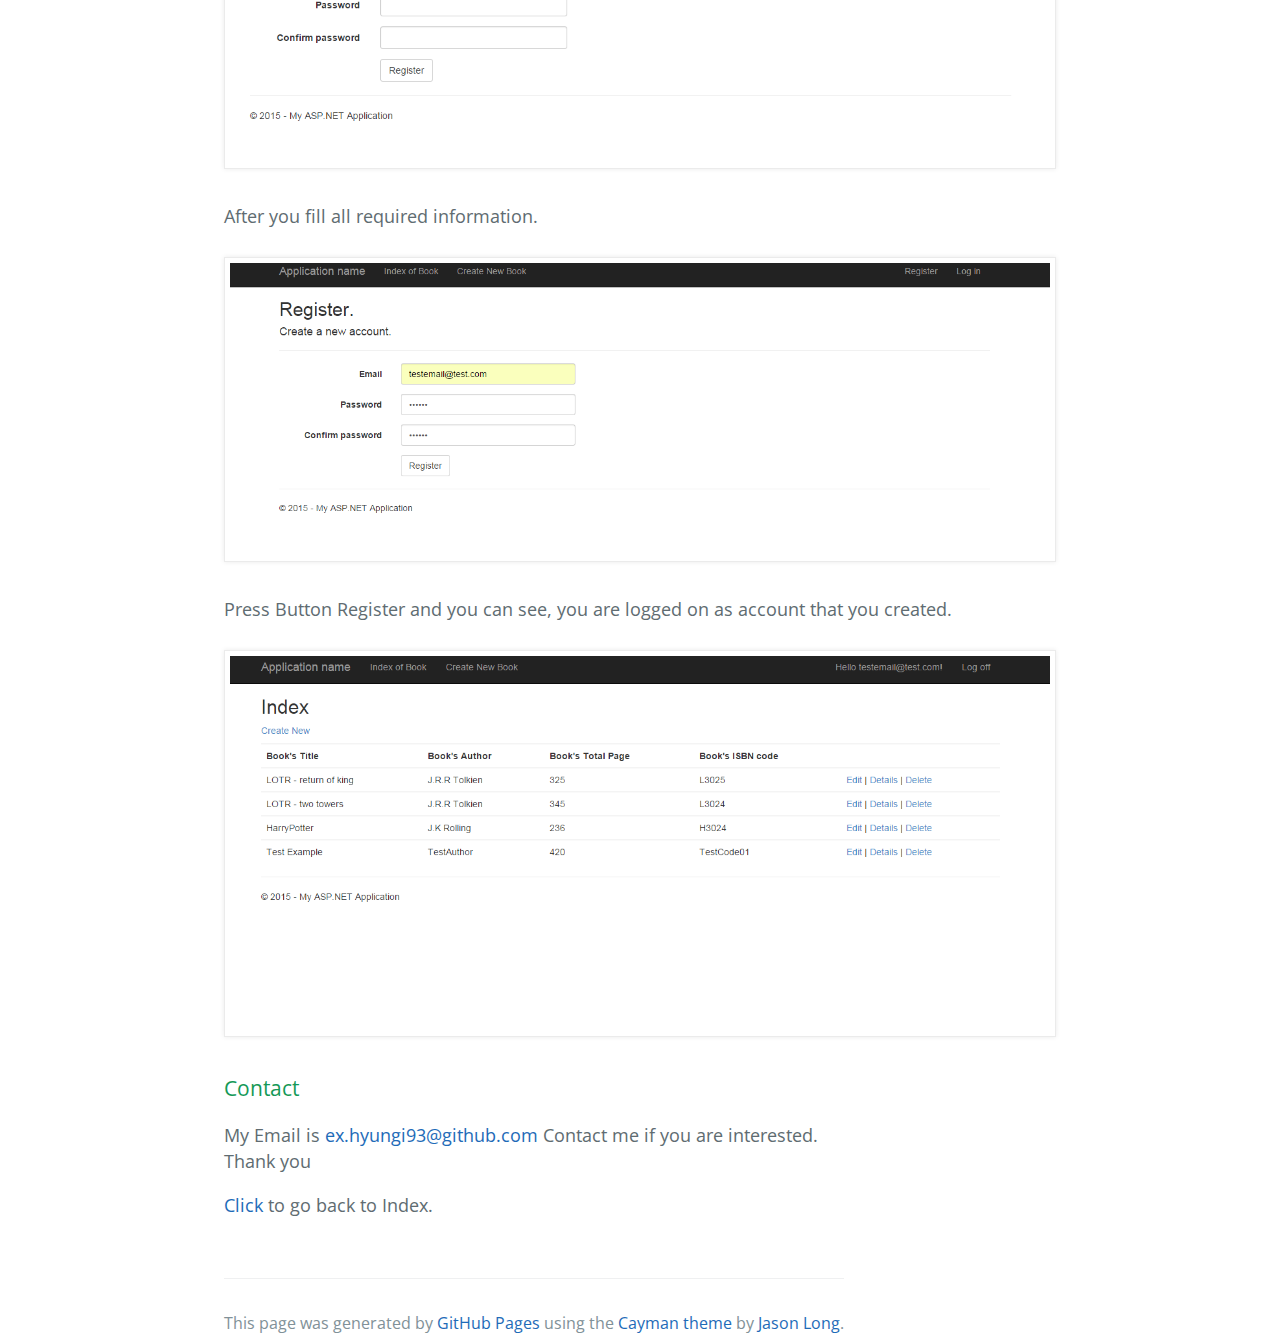
==== commit b2813252: "fixed english" ====
--- a/portfolio/webAppBookIndex/web_app_bookIndex.html
+++ b/portfolio/webAppBookIndex/web_app_bookIndex.html
@@ -78,7 +78,7 @@
                 <img src="resource/image/creating_example_book.png"/>
                 <p> Press Button Create and will show Details Page </p>
                 <img src="resource/image/example_book_detail.png"/>
-                <p> On Index you can check New book has been created </P>
+                <p> On Index you can check New book has been added to Index. </P>
                 <img src="resource/image/index_after_book_created.png"/>
             </div>
             <div class="creating-account">
@@ -89,7 +89,7 @@
                 <img src="resource/image/creating_account.png"/>
                 <p> After you fill all required information. </P>
                 <img src="resource/image/account_create_filling.png"/>
-                <p> Press Button Register and you are logged on as account you created.</p>
+                <p> Press Button Register and you can see, you are logged on as account that you created.</p>
                 <img src="resource/image/index_after_book_created.png"/>
             </div>
         </div>
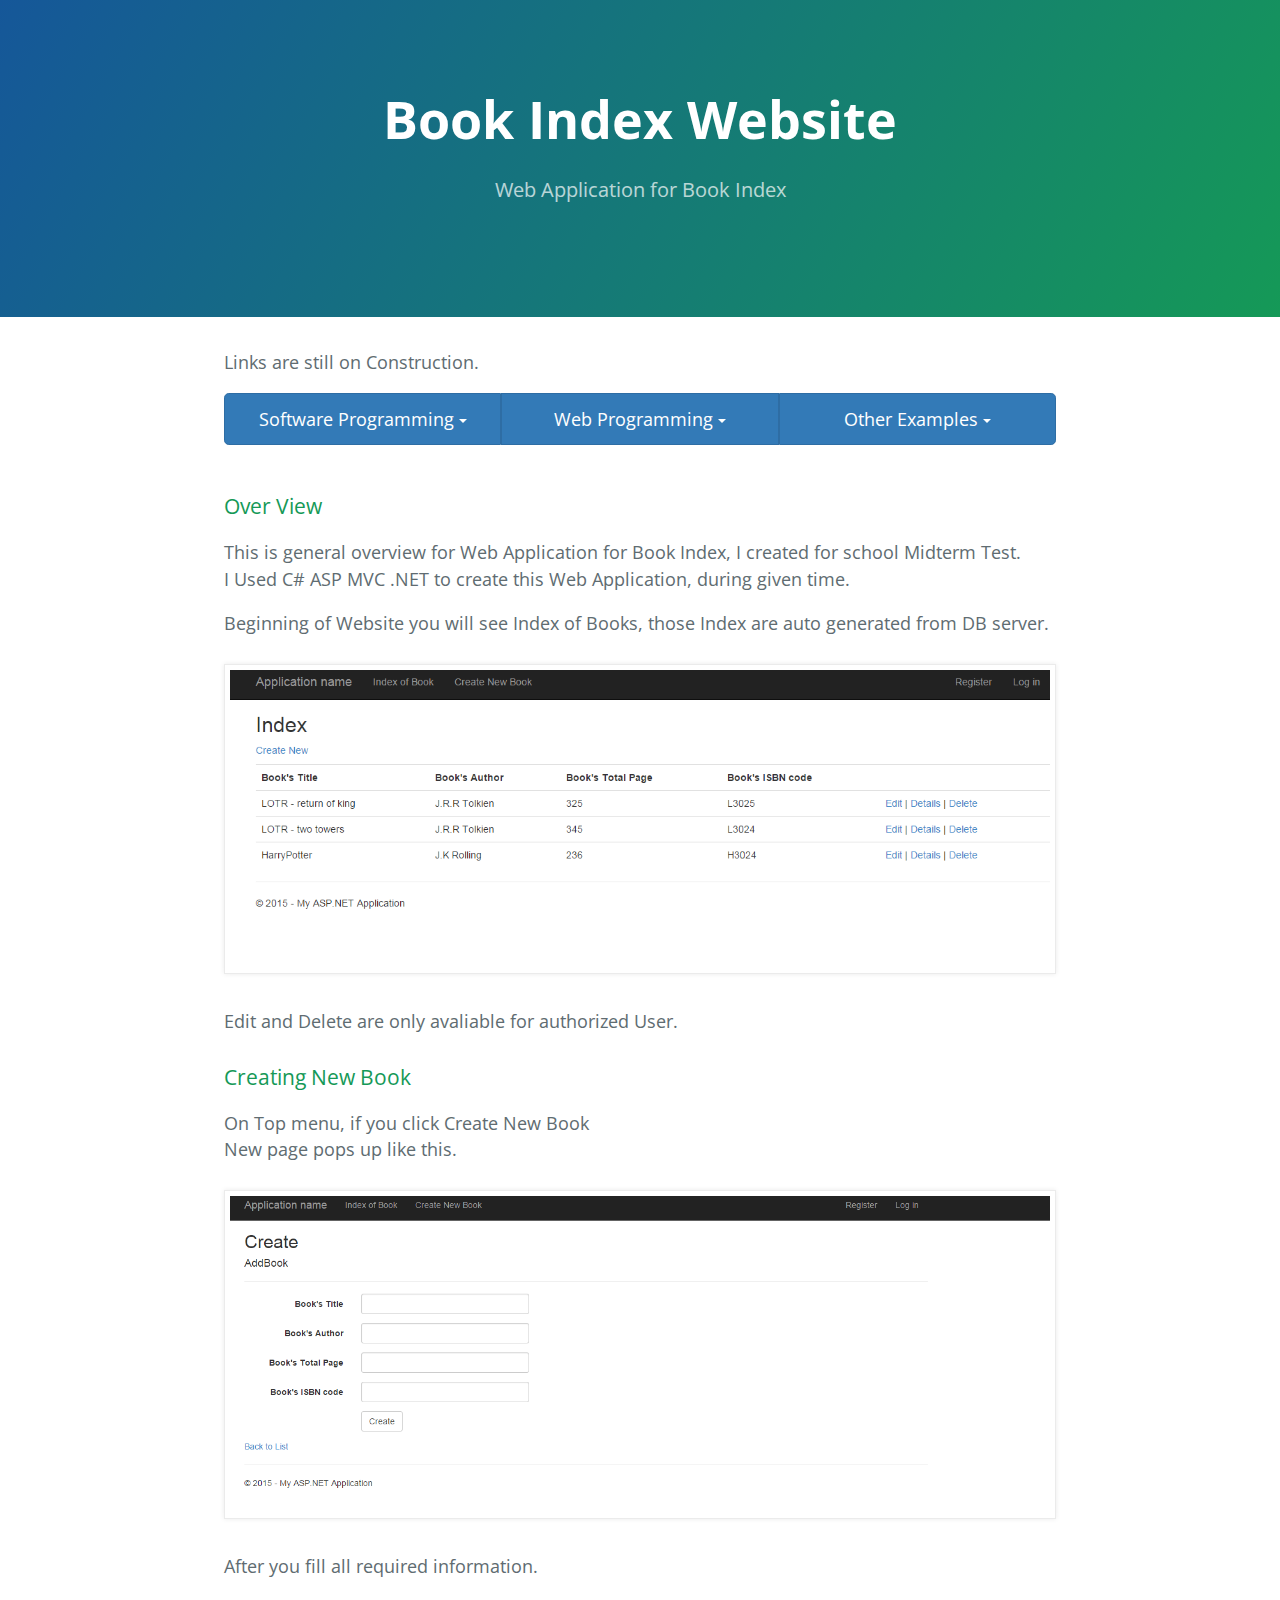
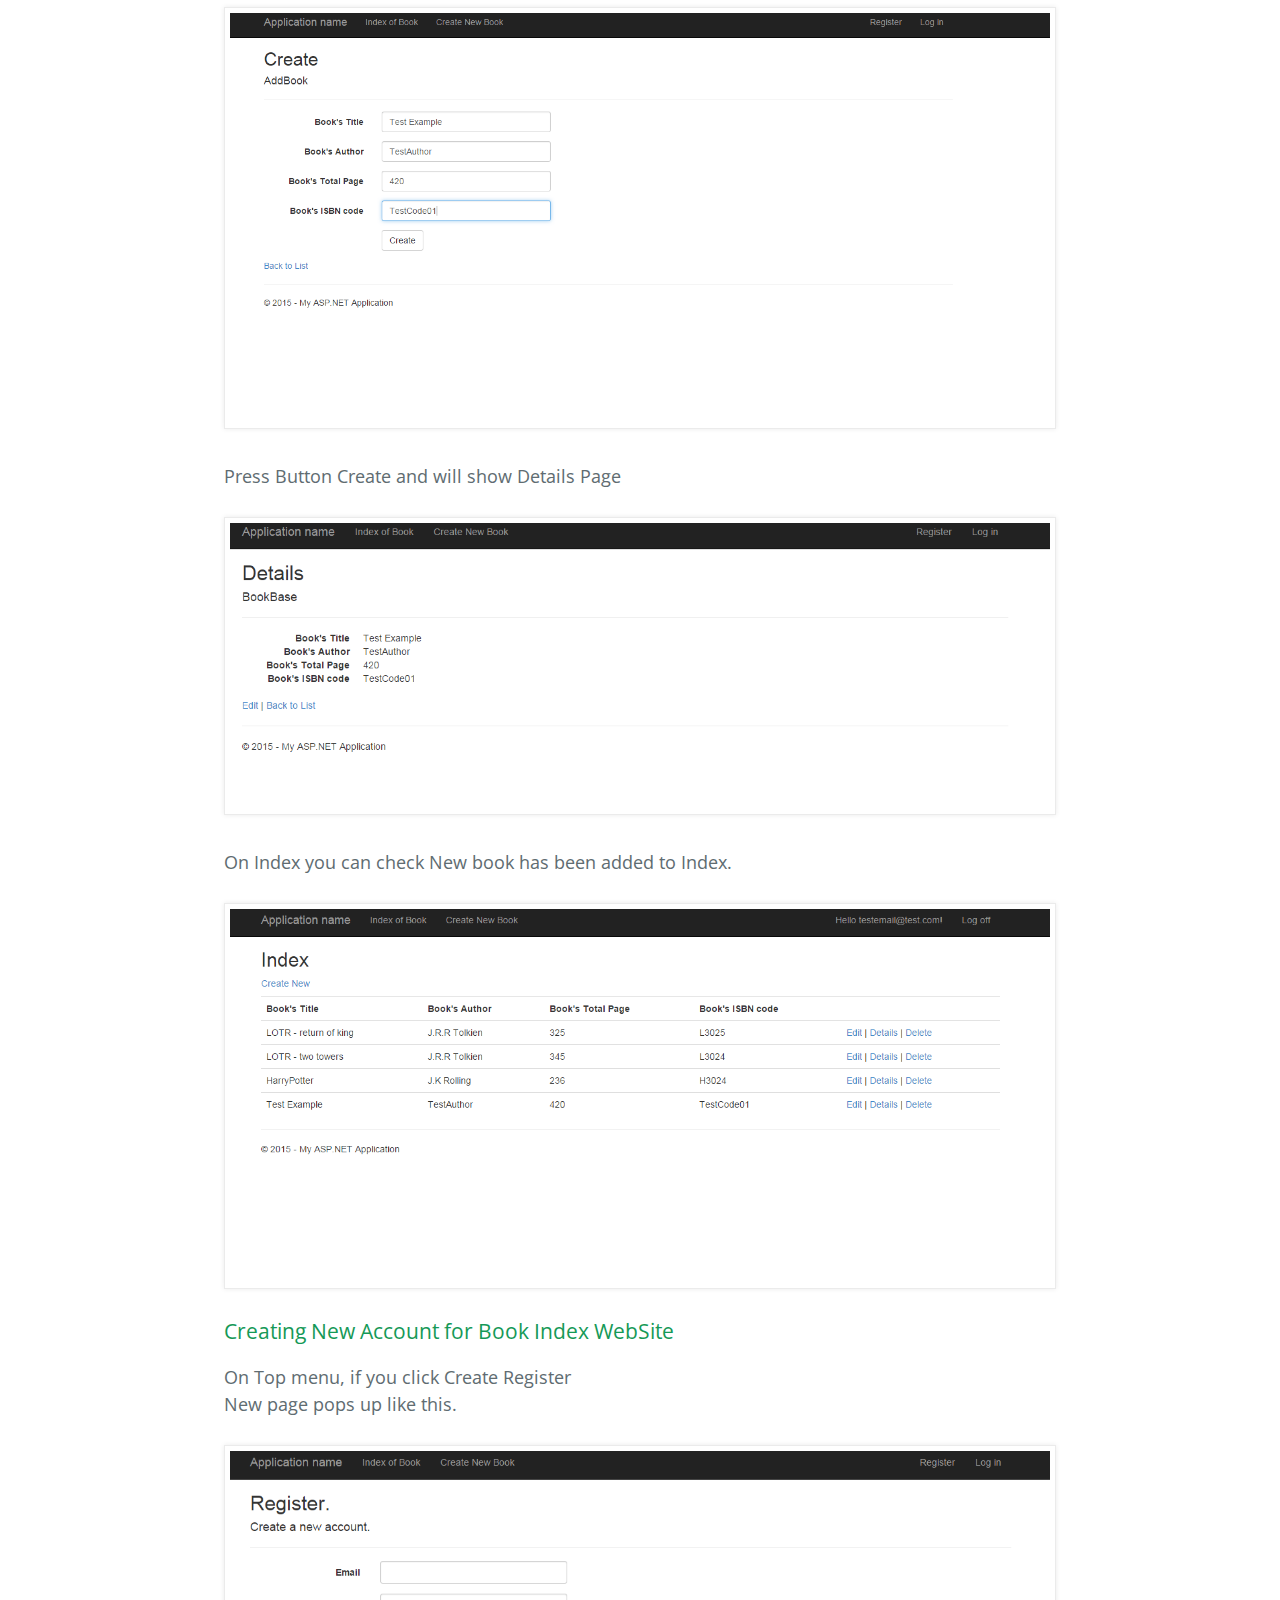
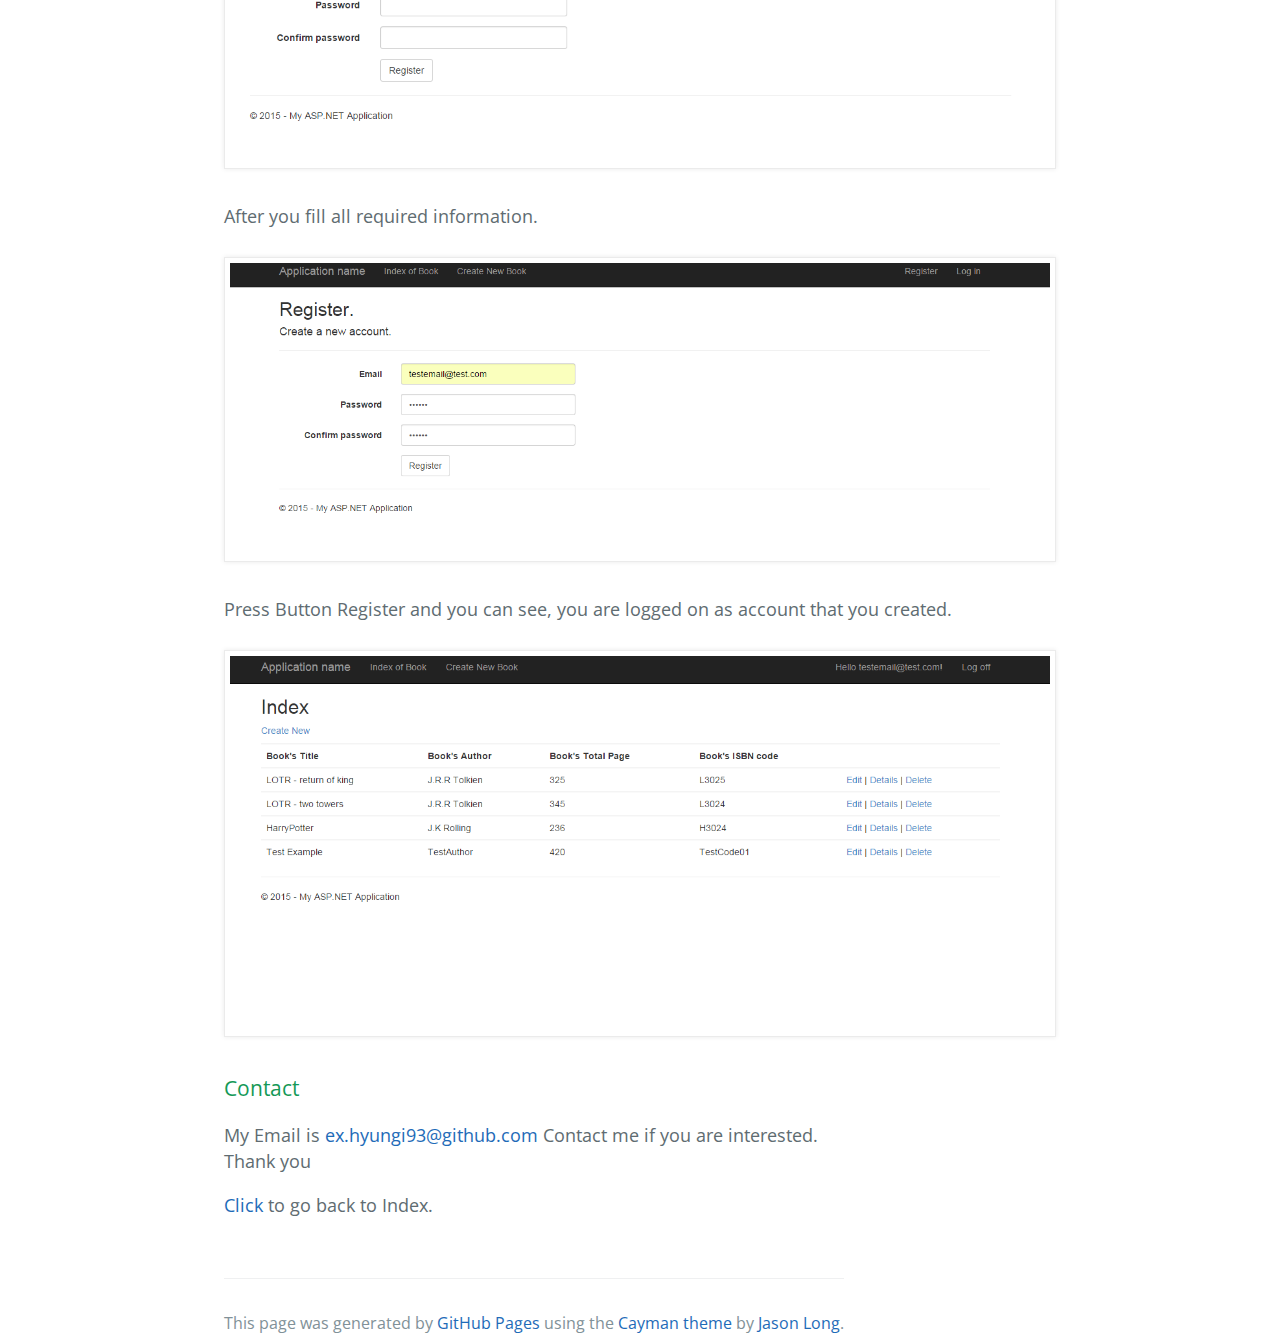
==== commit a0cfef4d: "fixed english 2" ====
--- a/portfolio/webAppBookIndex/web_app_bookIndex.html
+++ b/portfolio/webAppBookIndex/web_app_bookIndex.html
@@ -64,9 +64,9 @@
                 <p>This is general overview for Web Application for Book Index, I created for school Midterm Test.</br>
                    I Used C# ASP MVC .NET to create this Web Application, during given time.</br></p>
 
-                <p>Beginning of Website you will see Index of Books, those Index are autogenerated from DB server. </p>
+                <p>Beginning of Website you will see Index of Books, those Index are auto generated from DB server. </p>
                 <img src="resource/image/index_beginning.png"/>
-                <p>Edit and Delete are only avliable for authorized User. </P>
+                <p>Edit and Delete are only avaliable for authorized User. </P>
             </div>
             <div class="creating-book">
               <h3>
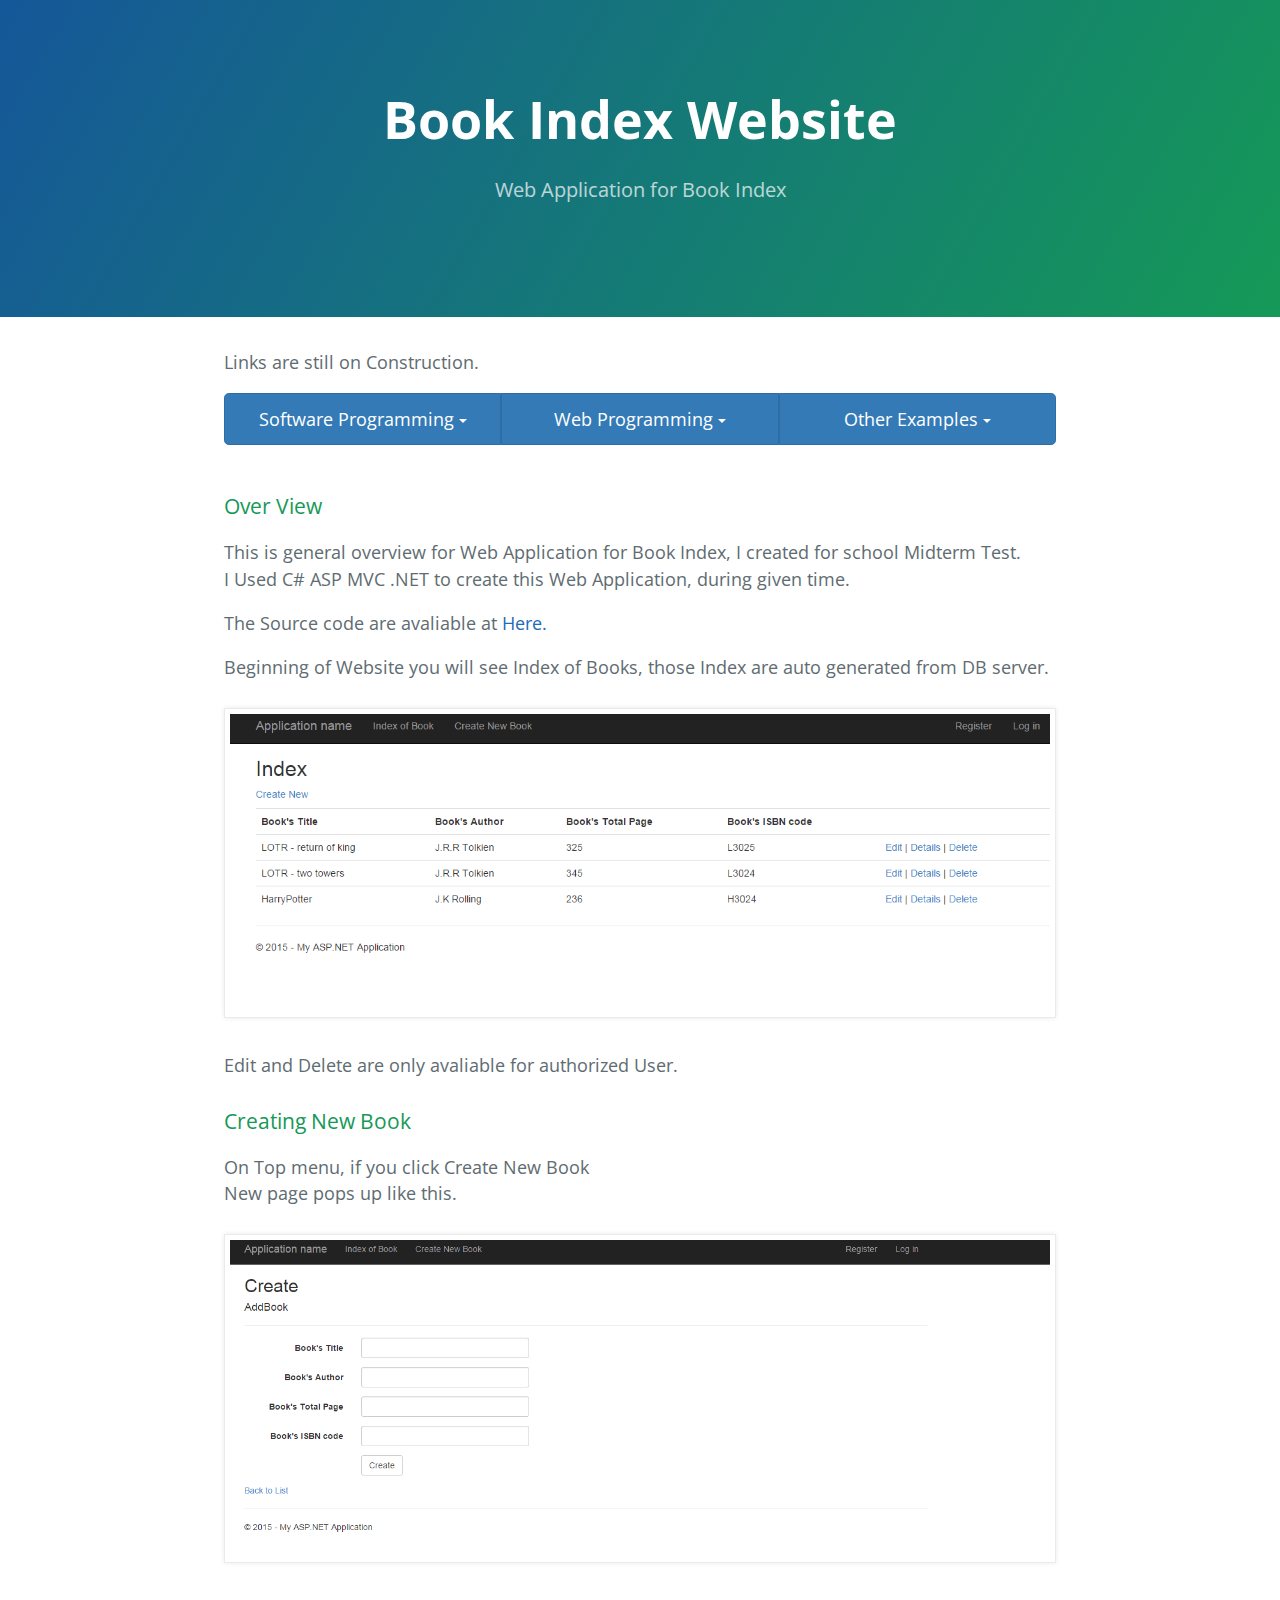
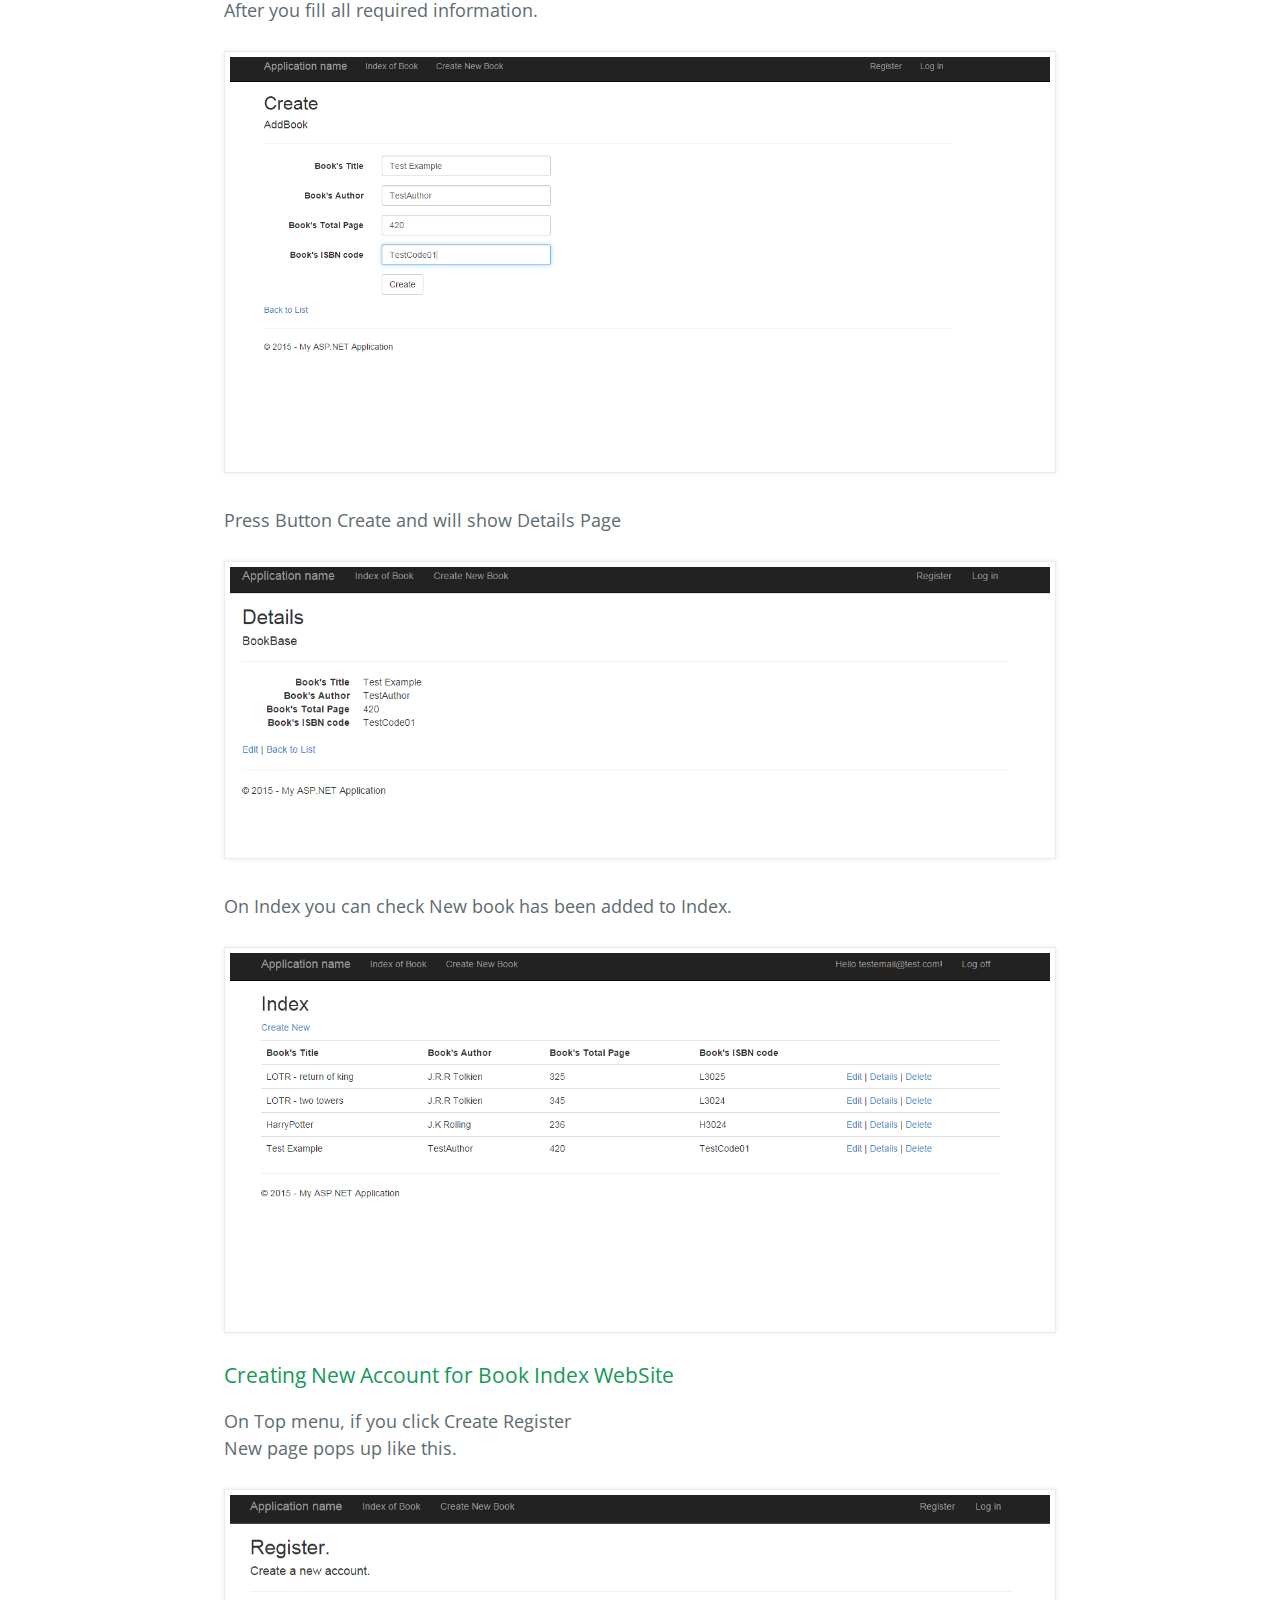
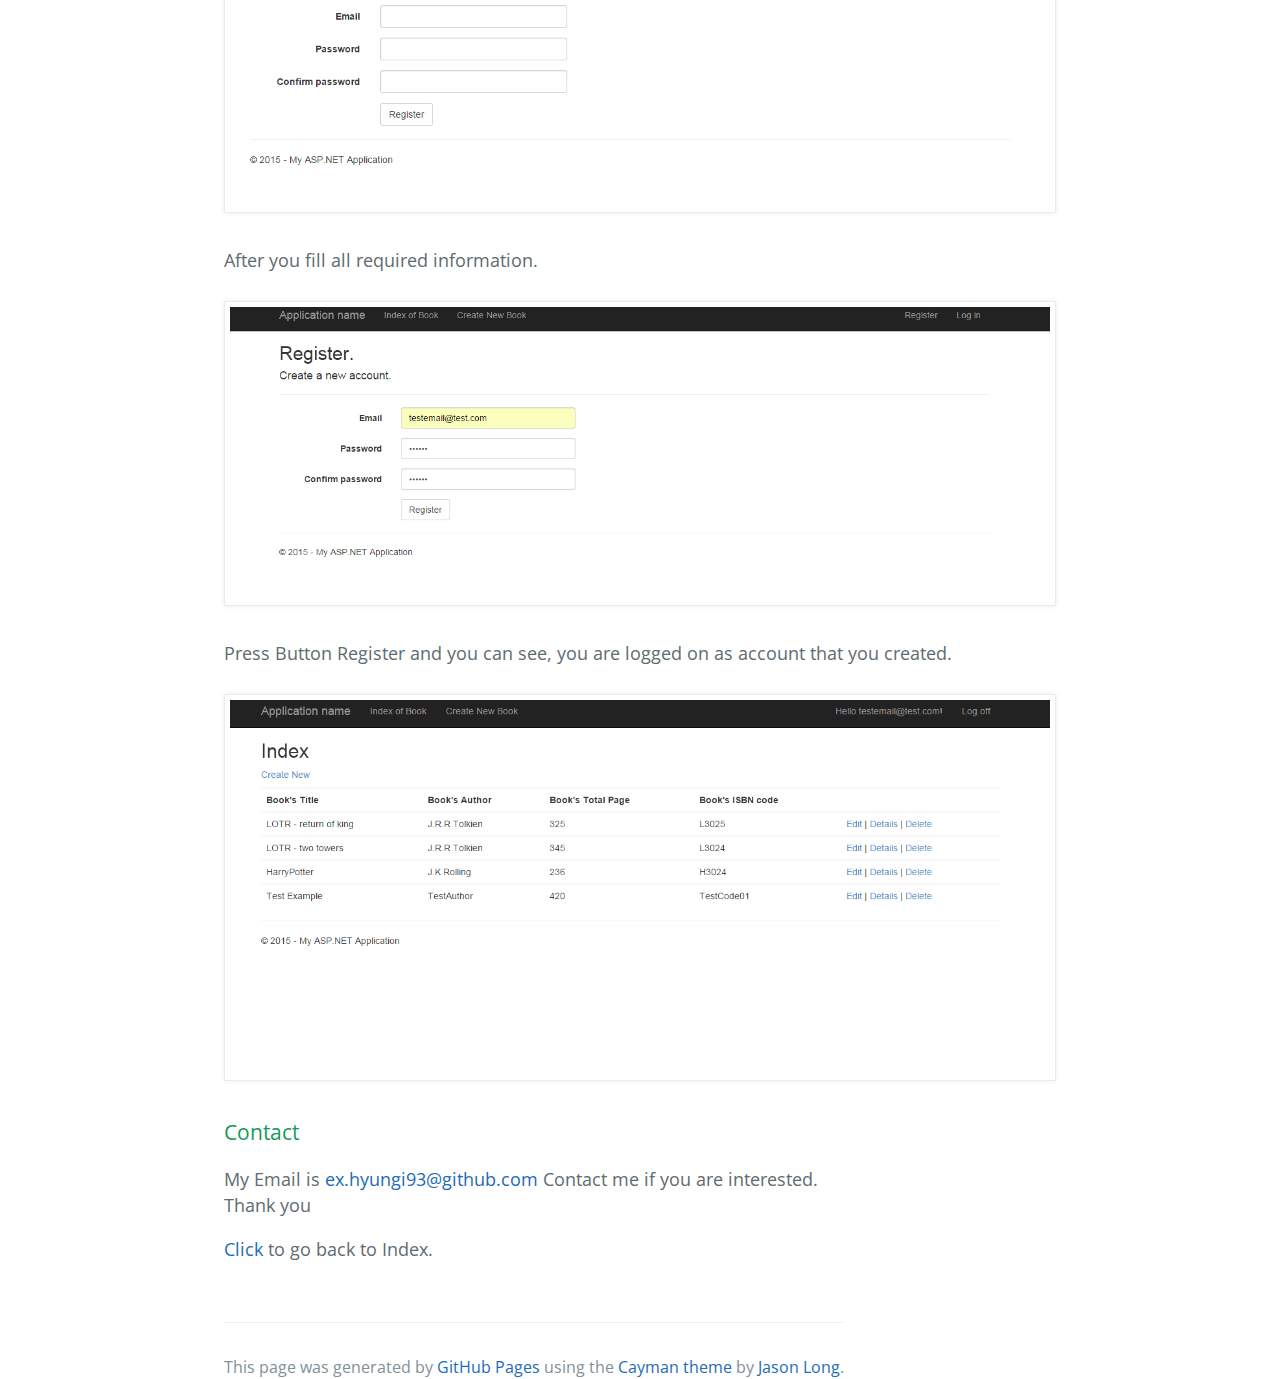
==== commit dbc8dcba: "added stuff" ====
--- a/portfolio/webAppBookIndex/web_app_bookIndex.html
+++ b/portfolio/webAppBookIndex/web_app_bookIndex.html
@@ -63,7 +63,7 @@
               <a id="book-index-general" class="anchor" href="#book-index-general" aria-hidden="true"><span class="octicon octicon-link"></span></a>Over View</h3>
                 <p>This is general overview for Web Application for Book Index, I created for school Midterm Test.</br>
                    I Used C# ASP MVC .NET to create this Web Application, during given time.</br></p>
-
+                <P>The Source code are avaliable at <a href="https://github.com/HenryKim/INT422-Test-2">Here.</a></P>
                 <p>Beginning of Website you will see Index of Books, those Index are auto generated from DB server. </p>
                 <img src="resource/image/index_beginning.png"/>
                 <p>Edit and Delete are only avaliable for authorized User. </P>
@@ -103,7 +103,7 @@
           <a id="support-or-contact" class="anchor" href="#support-or-contact" aria-hidden="true"><span class="octicon octicon-link"></span></a>Contact</h3>
 
           <p>My Email is <a href="mailto:ex.hyungi93@github.com">ex.hyungi93@github.com</a> Contact me if you are interested.</br> Thank you</p>
-          <p><a href="../../Index.html">Click</a> to go back to Index.</p>
+          <p><a href="http://HenryKim.github.io">Click</a> to go back to Index.</p>
       </div>
       <footer class="site-footer">
 
